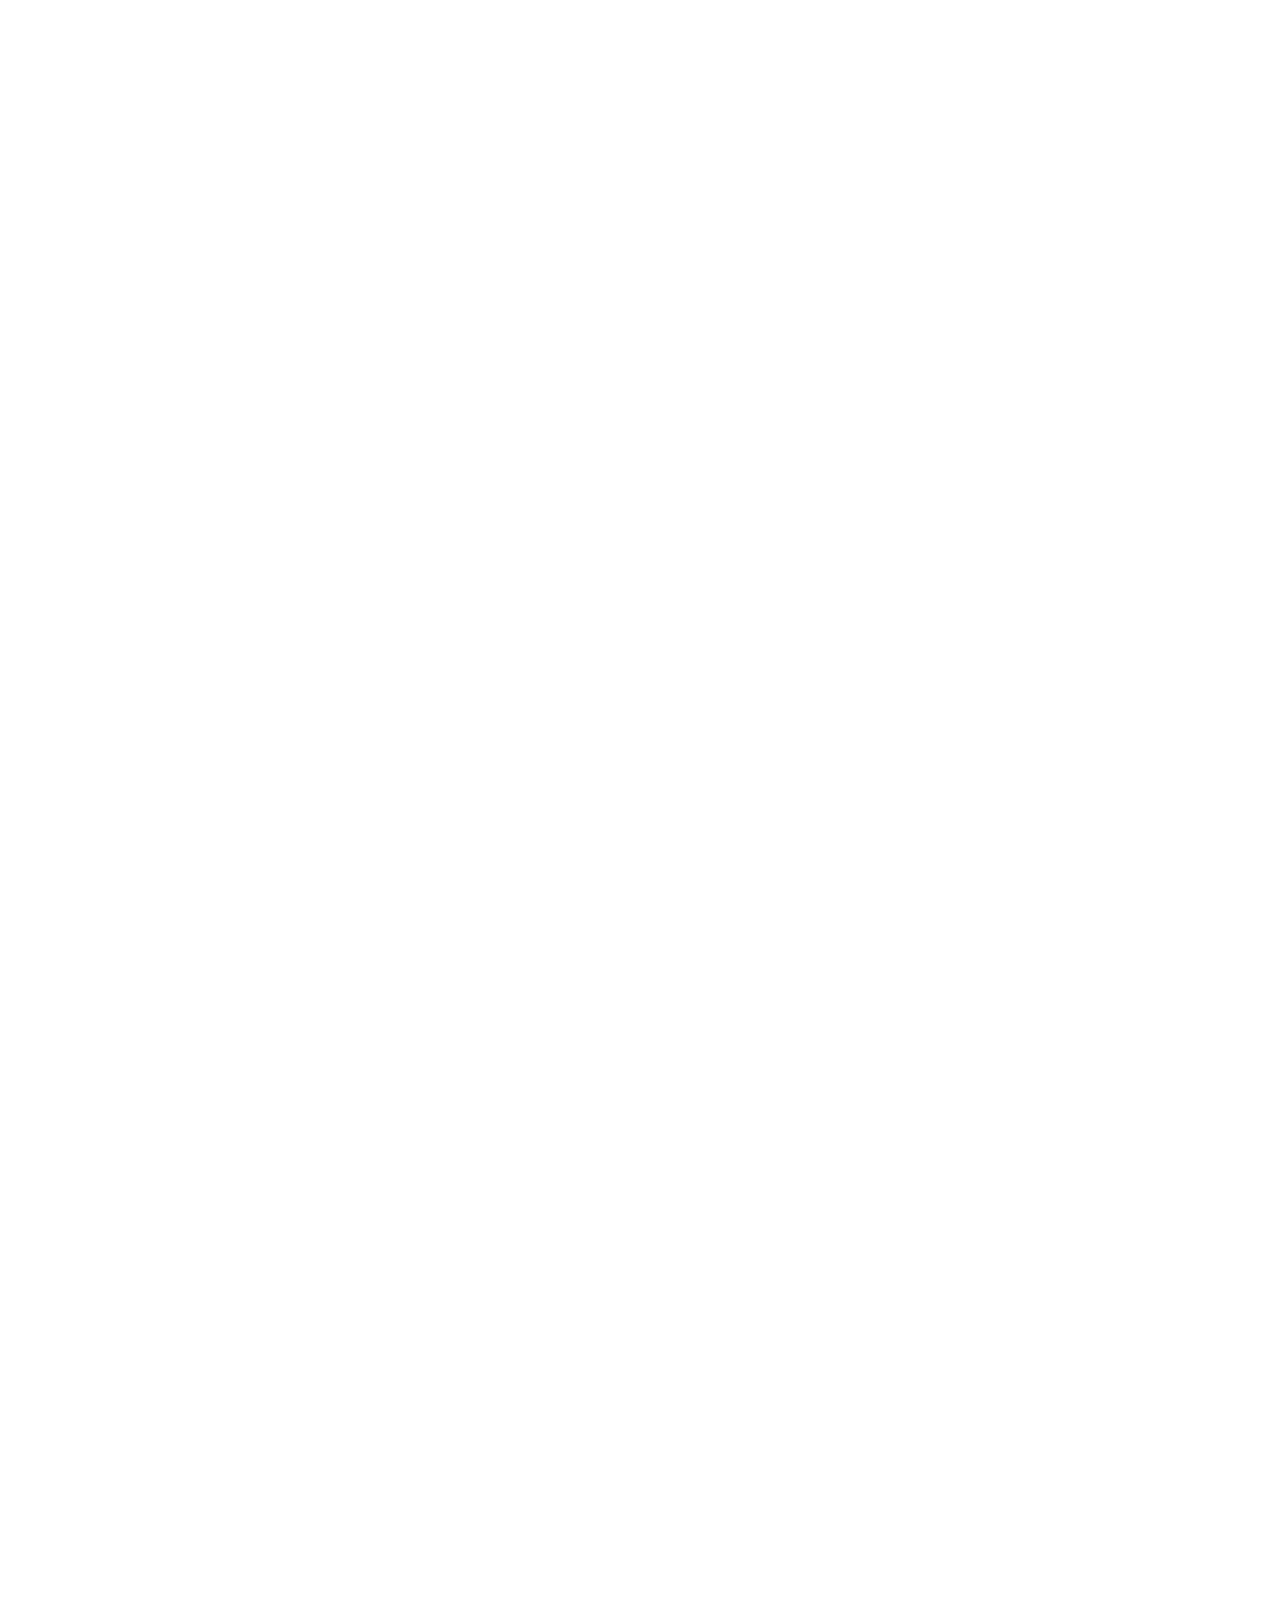
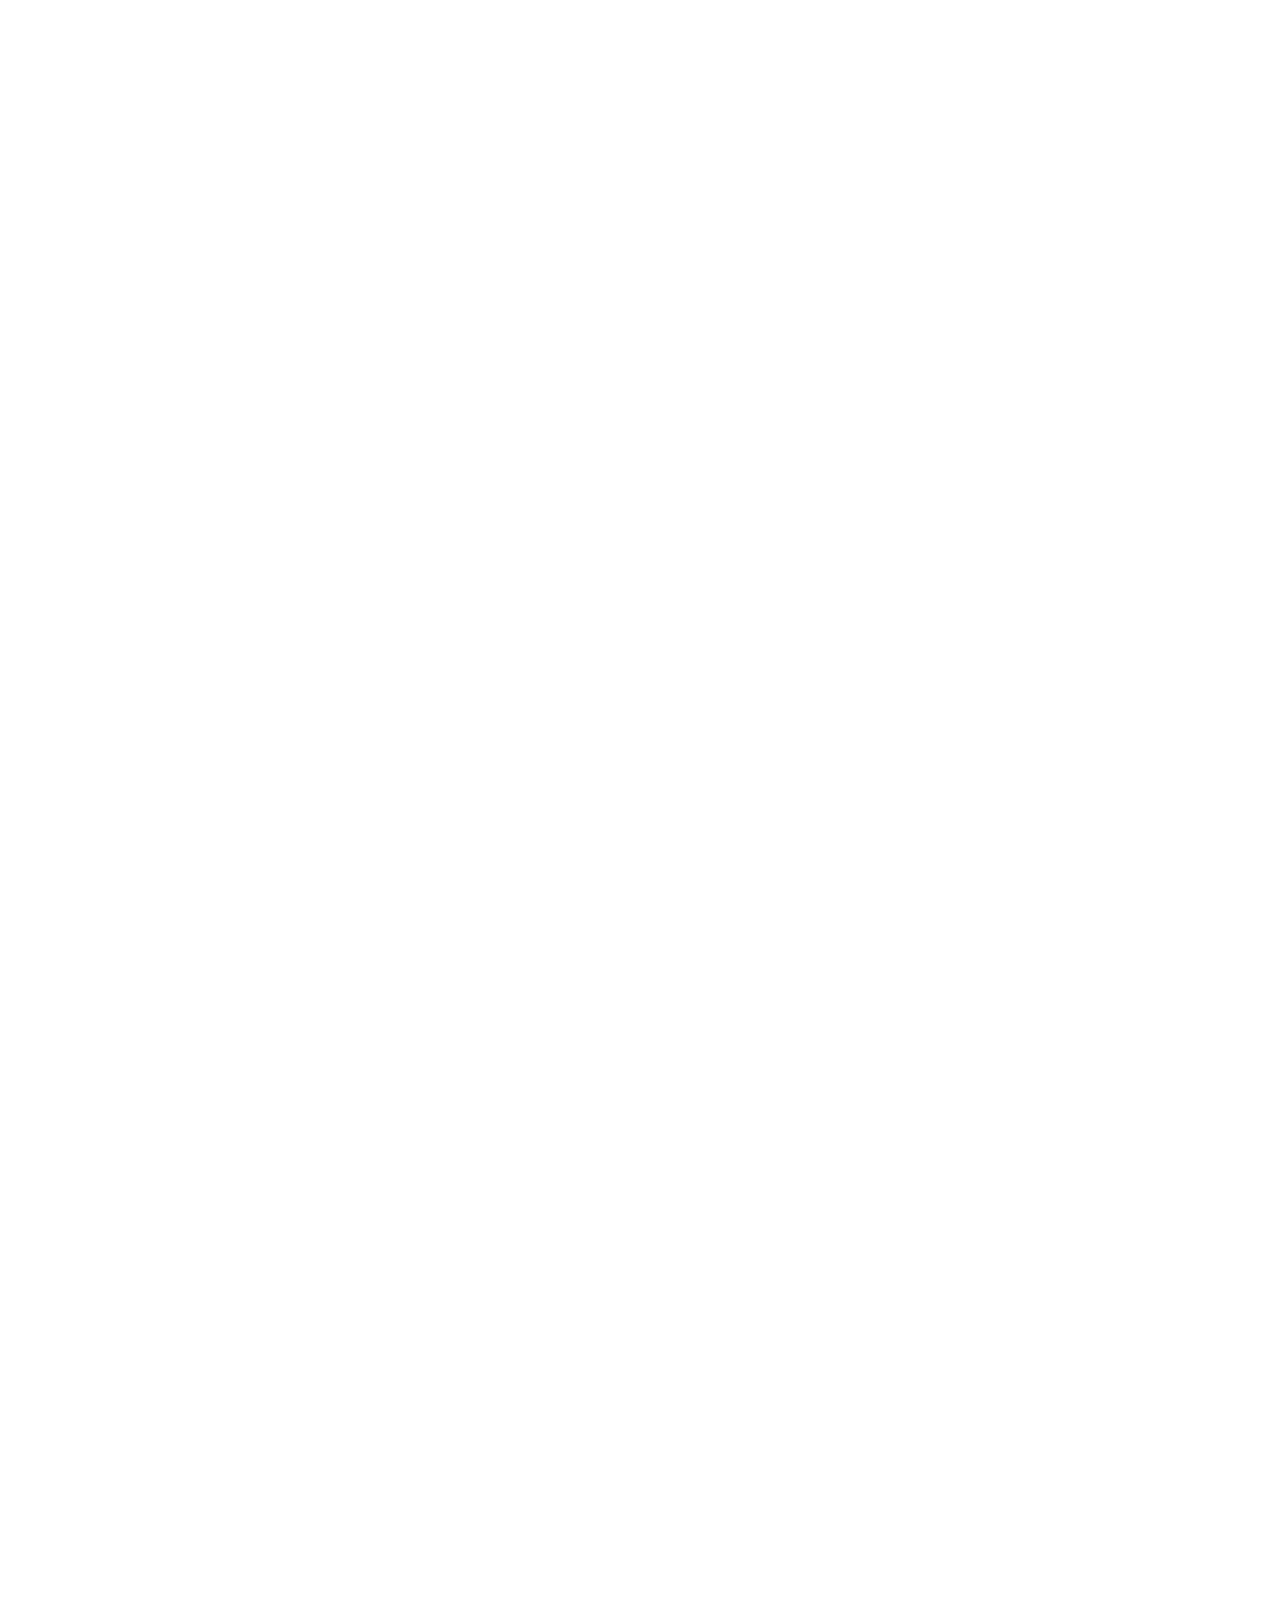
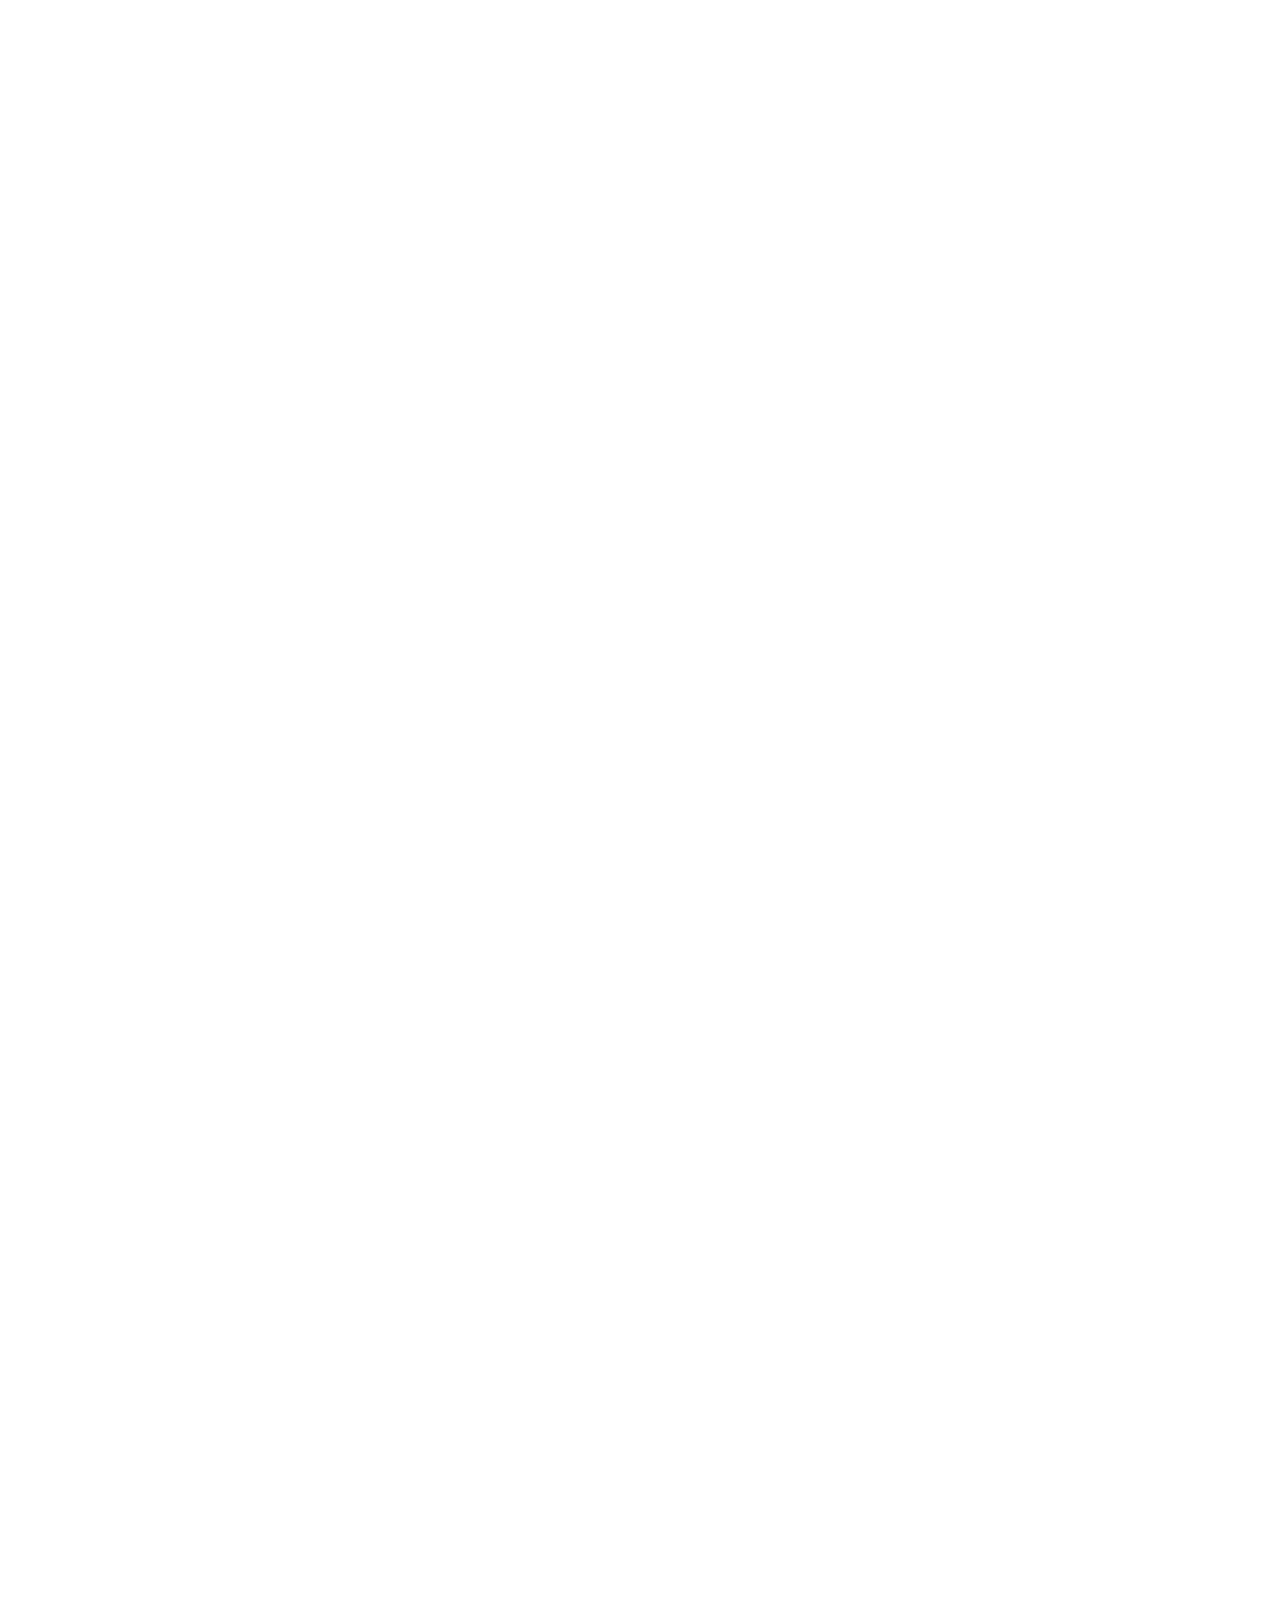
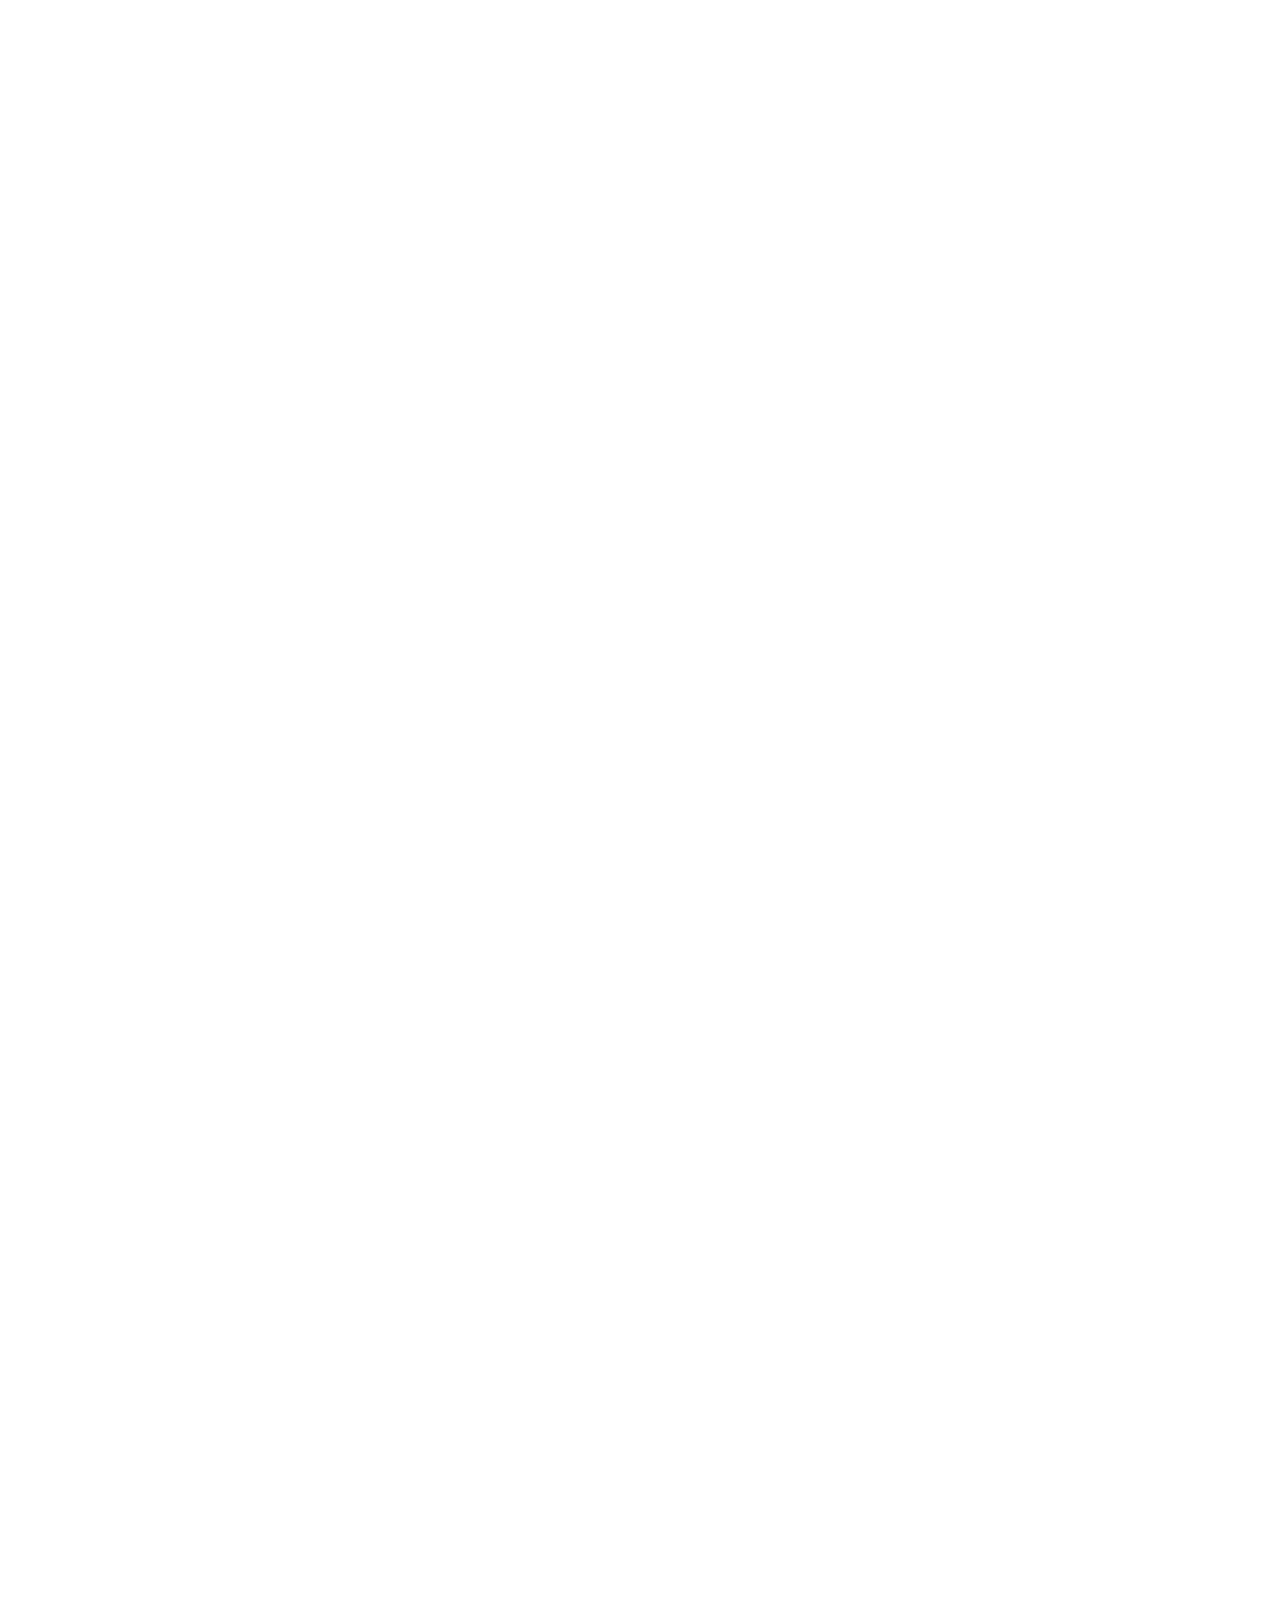
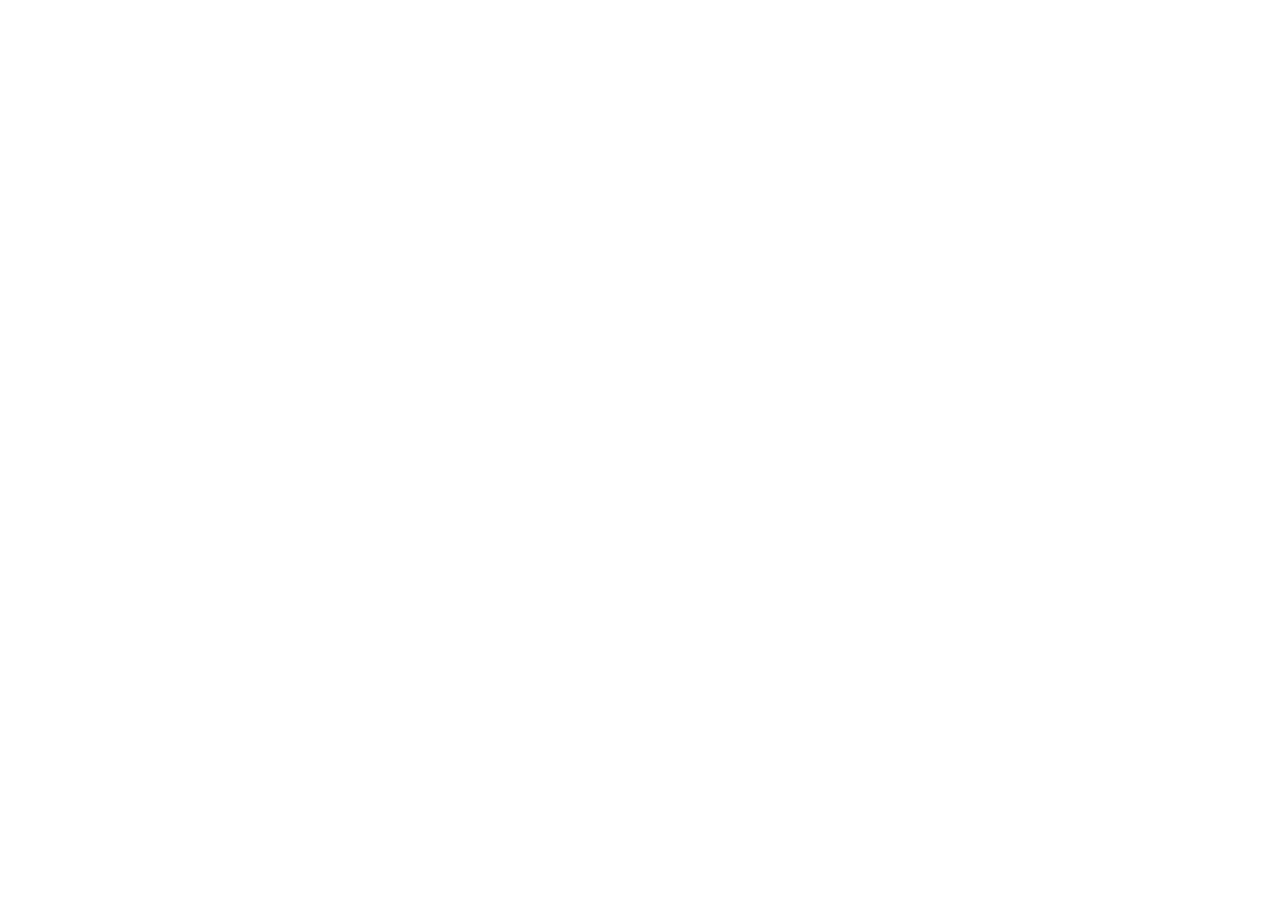
==== BubbleQ.html @ 447f709e "port" ====
<!DOCTYPE html>
<html lang="en">

    <head>
        <meta charset="utf-8">
        <meta http-equiv="X-UA-Compatible" content="IE=edge">
        <meta name="viewport" content="width=device-width, initial-scale=1">
        <!-- The above 3 meta tags *must* come first in the head; any other head content must come *after* these tags -->

        <title>BubbleQ | Yuhan's Portfolio</title>
        <link href='http://fonts.googleapis.com/css?family=Open+Sans:300italic,400italic,300,600,400' rel='stylesheet' type='text/css'>
        <link href='http://fonts.googleapis.com/css?family=Lora:400,400italic' rel='stylesheet' type='text/css'>
        <link rel="stylesheet" type="text/css" href="css/bootstrap.css">
        <link rel="stylesheet" href="css/animsition.min.css">
        <link rel="stylesheet" type="text/css" href="css/style.css">



        <link rel="shortcut icon" type="image/png" href="images/logo-shape.png"/>

        <script src="https://ajax.googleapis.com/ajax/libs/jquery/1.11.2/jquery.min.js"></script>
        <script type="text/javascript" src="js/bootstrap.js"></script>
        <script type="text/javascript" src="js/modernizr.js"></script>
        <script src="js/jquery.animsition.min.js"></script>
    </head>

    <body class="animsition">
        <header class="project-page">


            <div id = "project-header">
                <div class="nav-icon">
                                    <a href="index.html">
                                    <img src="images/smalllogo.png"></a>
                                </div>  
                <div class="nav-icon" id="previous-icon">
                                    <a href="home.html">
                                    <img src="images/previous-icon.png"></a>
                                </div> 
                <div class="nav-icon" id="next-icon">
                                    <a href="yelp.html">
                                    <img src="images/next-icon.png"></a>
                                </div> 
            </div>
        

            


        </header>



        <section class="project-detail">
            <div class="container">
                <div class="project-title">
                    BubbleQ
                </div>
                <div class="project-subtitle">
                    A New Means of Communication!
                </div>


                <div class="project-meta col-xs-12 col-sm-12 col-md-8 col-md-offset-2">
                    <div class="big-box no-padding-left no-padding-right">
                        <div class="col-xs-12 col-sm-3 col-md-3">
                            <h5>MY ROLES</h5>
                            <p>UX Designer</p>
                            <p>Visual Designer</p>
                            <p>User Researcher</p>
                        </div>
                        <div class="col-xs-12 col-sm-3 col-md-3">
                            <h5>DATE</h5>
                            <p>Aug 2016 - Dec 2016</p>
                        </div>



                            <div class="col-xs-12 col-sm-3 col-md-3">
                                <h5>METHODS</h5>
                                <p>Usability Testing</p>
                                <p>Quatitative research</p>
                                <p>Iterative Design</p>

                            </div>

                            <div class="col-xs-12 col-sm-3 col-md-3">
                                <h5>Tools</h5>
                                <p>Sketch</p>
                                <p>Invision</p>
                                <p>Javascript</p>
                            </div>

                    </div>
                </div>
                
                <div id="bubblevideo" class="project-real-content col-xs-12 col-sm-12 col-md-8 col-md-offset-2">
                <video width="840" height="567" autoplay loop>
                      <source src="bubble.mov" type="video/mp4" />
                </video>
                </div>
                
                 <div class="project-real-content col-xs-12 col-sm-12 col-md-8 col-md-offset-2">
                    <div class="center-align">

                            <button id="bubblebtn" type="button" class="btn-customized" style="width:180px;" onclick="window.open('https://itunes.apple.com/app/id1140715488');">Download BubbleQ</button>
                    </div>
                </div>
                
                <div class="project-real-content col-xs-12 col-sm-12 col-md-8 col-md-offset-2">

                    <p class="regular">This project is a semester-long MPS project. It provided us an pportunity to work with clients and use our skills to fulfill their needs. Our clients were Professor Dan Cosley and his PHD student Bin Xu from Relmagination Lab in Cornell. They are researching on different means of digital communication and our task was to design an App to reflect one of their concept. We also need to come up with an alternative design to compare with the concept. I was the UX Lead and Visual Designer on a team of three students with different backgrounds(engineering, finance).</p>
                    <p class="regular">The normal way of digital communication is that friends can send messages to each other without limit. The new means of communication our clients are exploring is that you can not send content to your friends without their permission. You can only tell them that you want to talk and it is their decision if they will let you talk. Vice versa.</p>
                    <p class="regular">This app mainly serves for research purpose rather than commercial purpose so we did not conduct user research and directly started to design the interface. After several rounds of discussion, we decided to use the metaphor "bubble" to reflect this concept. If you want to talk to someone, you have to reveice a bubble sent by him first. </p>
                    
                    

                </div>
                
                <div class="project-real-content col-xs-12 col-sm-12 col-md-8 col-md-offset-2">
                  <img class="img-responsive" src="images/process.png">
                </div>
                <div class="project-real-content col-xs-12 col-sm-12 col-md-2">
                    <div class="side-note">
                        <hr noshade class="line-divider">
                        <p>Project Process</p>
                    </div>
                </div>
                
                
                <div class="project-real-content col-xs-12 col-sm-12 col-md-8 col-md-offset-2">
                    <h2>Wireframes</h2>
                    <img class="img-responsive" src="images/bubblewireframe.png">
                </div>

               <div class="project-real-content col-xs-12 col-sm-12 col-md-8 col-md-offset-2">
                   <h2>High Fidelity prototype</h2>
                   <img class="img-responsive" src="images/bubblehifi.png">
                </div>

                
                <div class="project-real-content col-xs-12 col-sm-12 col-md-8 col-md-offset-2">
                   <h2>Usability Testing &amp Design Iteration</h2>
                    <p class="regular">We used inVision to make an interactive prototype. Then we conducted 15 usability testings to test our prototype, 5 for each of the team members. We asked the users to finish 5 tasks: log in, send an empty bubble to a friend, fill in an bubble sent by others, read a filled bubble from others, make read bubbles disappear. We asked them to think aloud when they are using the prototype and took notes about how they operated and what they are thinking. Then we marked the UX problems and arranged their suggestions seperately. Finally, we used affinity diagram to summarize and figure out problems we are going to fix.</p>
                 </div>
                <div class="project-real-content col-xs-12 col-sm-12 col-md-8 col-md-offset-2">
                    <img class="img-responsive" src="images/chart.png">
                </div> 
                
                 <div class="project-real-content col-xs-12 col-sm-12 col-md-2">
                    <div class="side-note">
                        <hr noshade class="line-divider">
                        <p>Affinity Diagram &amp Quantitative Analysis</p>
                    </div>
                </div>
                
                <div class="project-real-content col-xs-12 col-sm-12 col-md-8 col-md-offset-2">
                    <p class="regular">After the analysis of usability testing, we ranked all the problems mentioned and fixed problems worth fixing like the navigation bar, change of profile images. I just listed two major features we added according to the usability testings.</p>
                    <h3>Group Bubbles</h3>
                    <div id="setcolormain">
                    <div id="setcolor">
                    <p class="regular">The people problem here is that when there are a lot of bubbles, it is difficult to find bubbles sent by certain users. We thought of many different ways to distinguish bubbles from each other: size of bubbles, shape of bubbles and colors of bubbles. Finally we decided to use color because the ability of people to distinguish different colors is very strong. Moreover, color can represent feelings sometimes. You can assign a bright color to indicate that you like the person and assign dark colors for people you don't like.</p></div>
                    <div id="setcolorpic">
                    <img class="img-responsive" src="images/setcolor.png">
                     </div>
                        </div>
                    </div>
                <div class="project-real-content col-xs-12 col-sm-12 col-md-8 col-md-offset-2">
                    <h3>Send Emojis</h3>
                    <div id="emojimain">
                    <div id="emojitext">
                    <p class="regular">The overall style of bubbleQ is cute and playful. Through observation, we found that people like playing with bubbles and some of them say that they think it will be better to have something more playful in the app. 5 objects mentioned that they likes sending emojis when chatting through apps. Then our team came up with DIY emojis. Emoji can represent users' feelings with easy operation. Also, DIY emoji is a very playful feature. </p></div>
                    <div id="emojipic">
                    <img class="img-responsive" src="images/emoji.png">
                     </div>
                        </div>
                  </div>
                
                <div class="project-real-content col-xs-12 col-sm-12 col-md-8 col-md-offset-2">
                <p class="regular">Till here, we finished the part of BubbleQ. The primary goal of BubbleQ is to serve our clients' research on digital communications, our team did our best to present the app for our client. BubbleQ is now available on App Store.
                    <br>Our secondary task was to come up with an alternative design which both reflects the concept of BubbleQ and includes other features people care about. Our client will make further explorations on the difference between BubbleQ and the alternative design about how people perceive them. </p>
                </div>
                
                 <div class="project-real-content col-xs-12 col-sm-12 col-md-8 col-md-offset-2">
                   <h2>Alternative Design--Paperplane</h2>
                    <p class="regular">For the alternative design, the concept matters. Therefore we went through brainstorm, storyboard and prototype sketch to figure out and display the concept.</p>
                     <h3>Brainstorm</h3>
                     <p class="regular">The goal of alternative design is to make comparison with BubbleQ in order to assist our clients' research. We need a design concept which conveys the similiar means of communication with BubbleQ while slightly different because of additional factors. Our team brainstormed from aspects of target groups and information they would like to share with each other. We ranked the information listed with how many target groups would like to share this kind of information and found out that <strong>location</strong> got the highest rank.</p>
                    </div>
                     <div class="project-real-content col-xs-12 col-sm-12 col-md-8 col-md-offset-2">
                    <img class="img-responsive" src="images/brainstorm.jpeg">
                </div> 
                
                 <div class="project-real-content col-xs-12 col-sm-12 col-md-2">
                    <div class="side-note">
                        <hr noshade class="line-divider">
                        <p>When we were brainstorming...</p>
                    </div>
                </div>
                
                <div class="project-real-content col-xs-12 col-sm-12 col-md-8 col-md-offset-2">
                   <h3>Storyboard</h3>
                    <p class="regular">After we decided to work on the factor "location" and talked about dozens of ideas, we decided to work on an app called "Paperplane". Paperplane is a location-based app. People from different parts of the world can send empty paperplanes to people in another area that you are interested in. People who receive your paperplane will record a video of scenery there and fly it back to you.  </p>
                    </div>
                
                <div class="project-real-content col-xs-12 col-sm-12 col-md-8 col-md-offset-2">
                    
                    <img class="img-responsive" src="images/storyboard.png">
                </div> 
                
                 <div class="project-real-content col-xs-12 col-sm-12 col-md-2">
                    <div class="side-note">
                        <hr noshade class="line-divider">
                        <p>copyright @Siyi Chen</p>
                    </div>
                </div>
        
                <div class="project-real-content col-xs-12 col-sm-12 col-md-8 col-md-offset-2">
                   <h3>Prototype</h3>
                    <p class="regular">The interesting part of Paperplane is that we adopted the playfulness of BubbleQ into Paperplane. We designed an earth on the homepage, users can rotate the earth to find places they are interested in and put a paperplane there. It also uses the metaphor of flying a real paperplane.We also built a demo of interactive earth with Javascript.</p>
                    <img class="img-responsive" src="images/paperplane.png">
                    <img class="img-responsive" src="images/theend.png">  
                    </div>
                     
                 
                
                </div>
            
           

        </section>

        


        <footer>
            <div class="project-real-content col-xs-12 col-sm-12 col-md-8 col-md-offset-2">
                <div class = "footer-nav">

                    <div id="project-nav-right">
                        <p class="nav-title">Redesign Features for Yelp</p>
                        <p class="nav-subtitle">IOS App Redesign</p>
                    </div>
              
                     <div class="nav-icon" id="next-icon">
                                    <a href="yelp.html">
                                    <img src="images/next-icon.png"></a>
                                </div>

                </div>
            </div>

        </footer>






        <script type="text/javascript" src="js/app.js"></script>
        <script type="text/javascript">

        //page transitions
            $(document).ready(function() {

              $(".animsition").animsition({

                inClass               :   'fade-in',
                outClass              :   'fade-out',
                inDuration            :    1500,
                outDuration           :    800,
                linkElement           :   '.animsition-link',
                // e.g. linkElement   :   'a:not([target="_blank"]):not([href^=#])'
                loading               :    true,
                loadingParentElement  :   'body', //animsition wrapper element
                loadingClass          :   'animsition-loading',
                unSupportCss          : [ 'animation-duration',
                                          '-webkit-animation-duration',
                                          '-o-animation-duration'
                                        ],
                //"unSupportCss" option allows you to disable the "animsition" in case the css property in the array is not supported by your browser.
                //The default setting is to disable the "animsition" in a browser that does not support "animation-duration".

                overlay               :   false,

                overlayClass          :   'animsition-overlay-slide',
                overlayParentElement  :   'body'
              });
            });


        </script>

    </body>
</html>
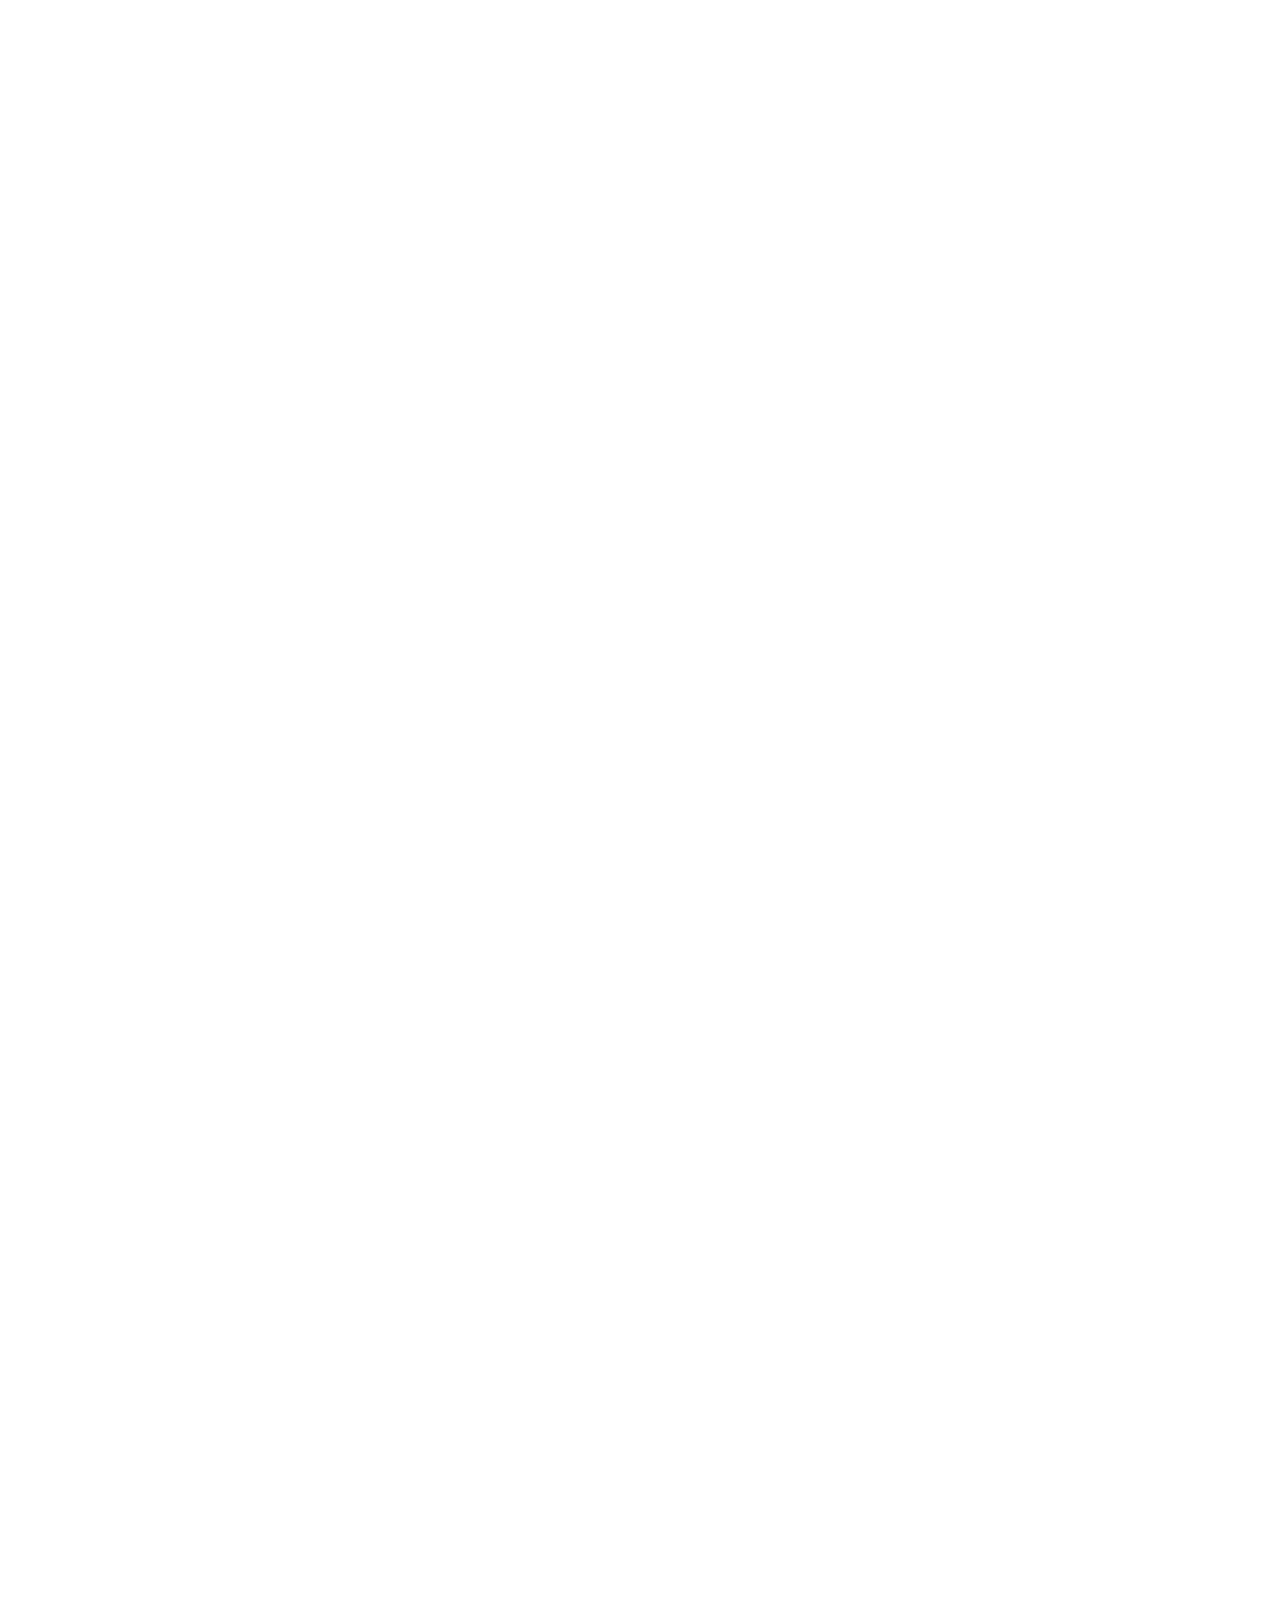
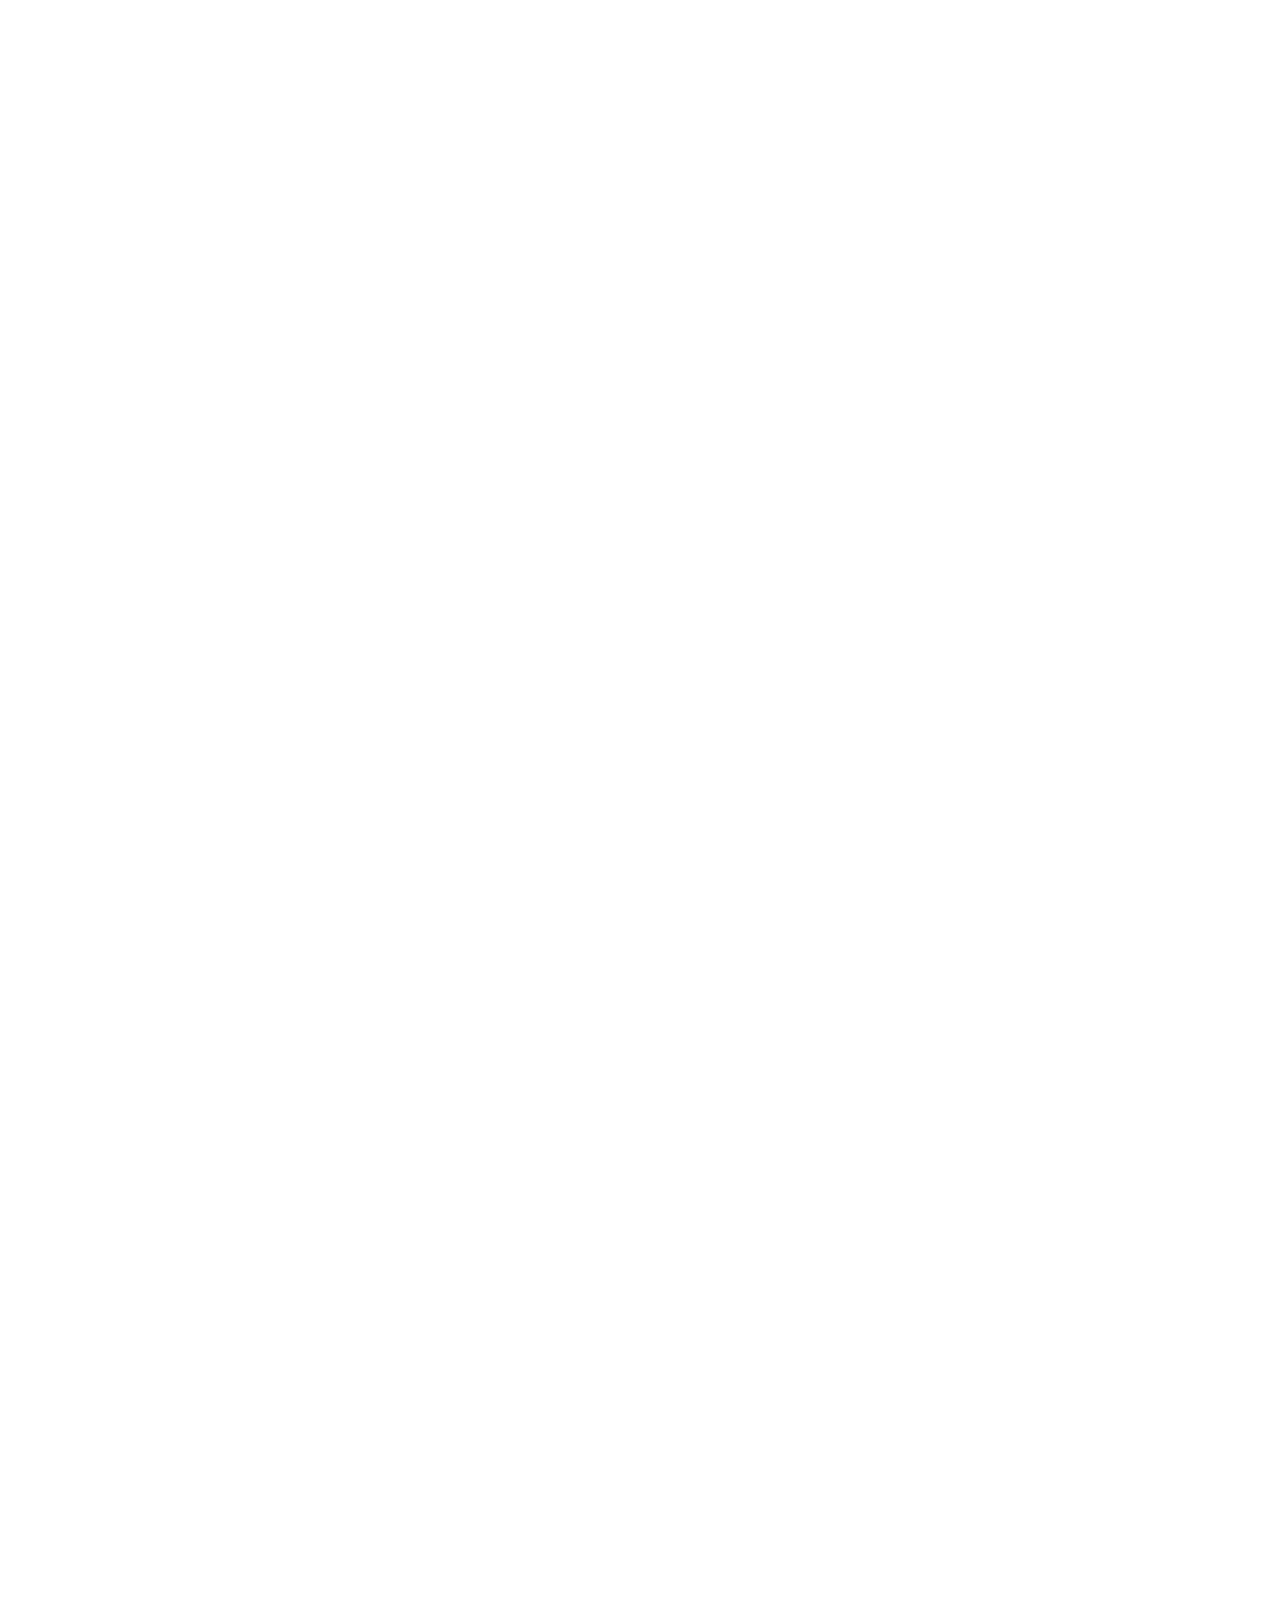
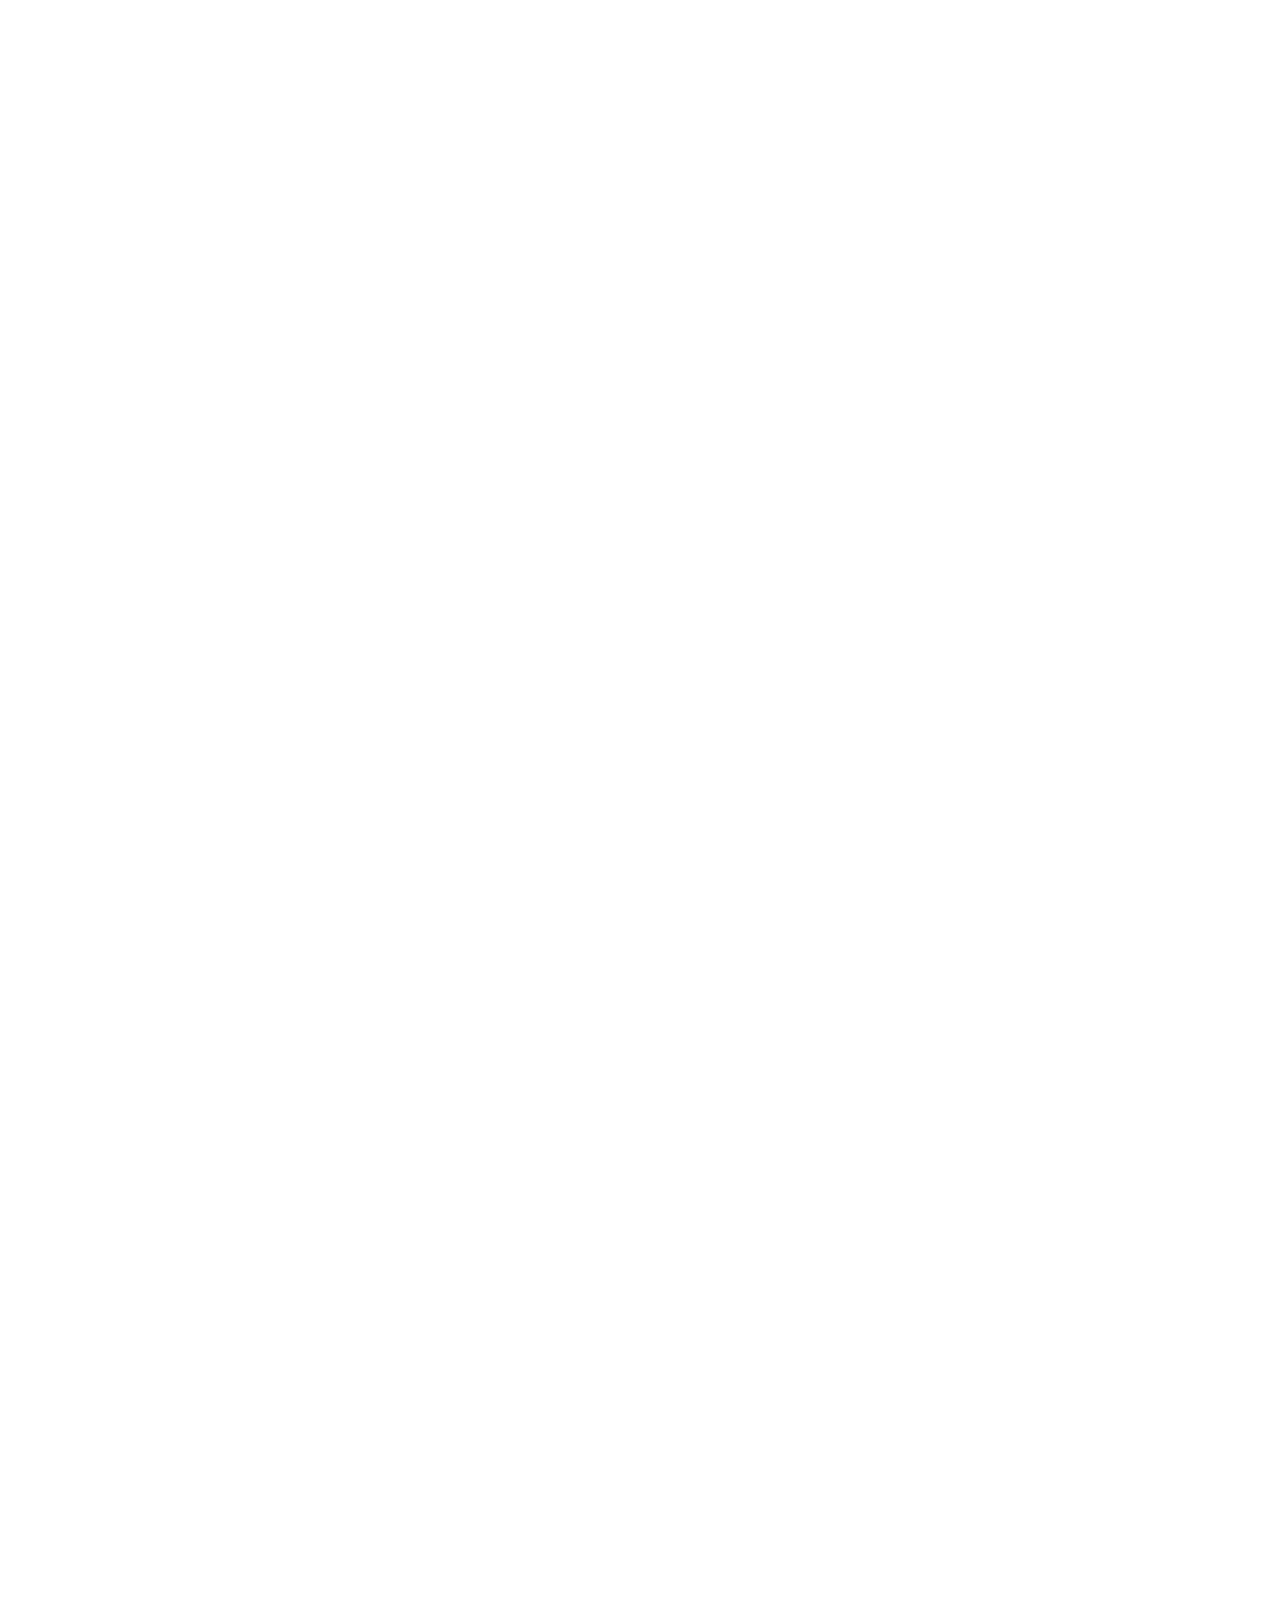
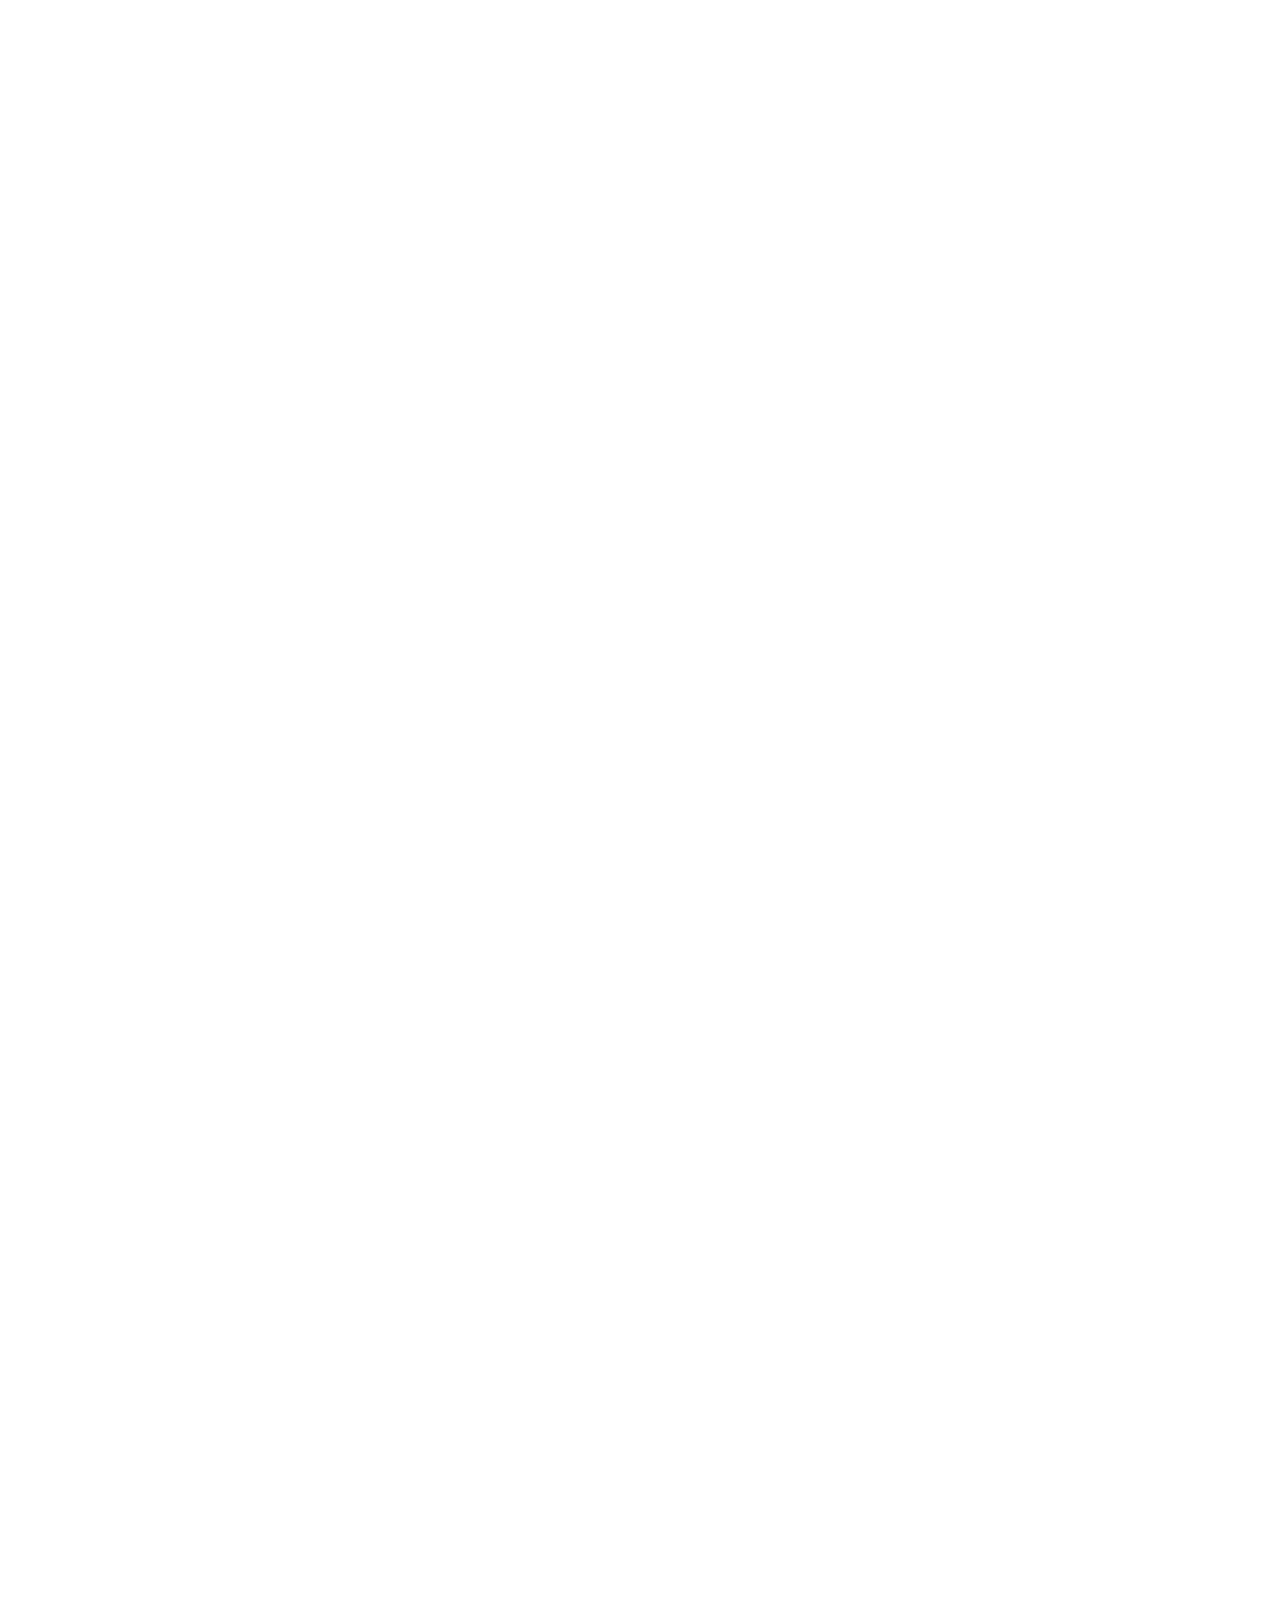
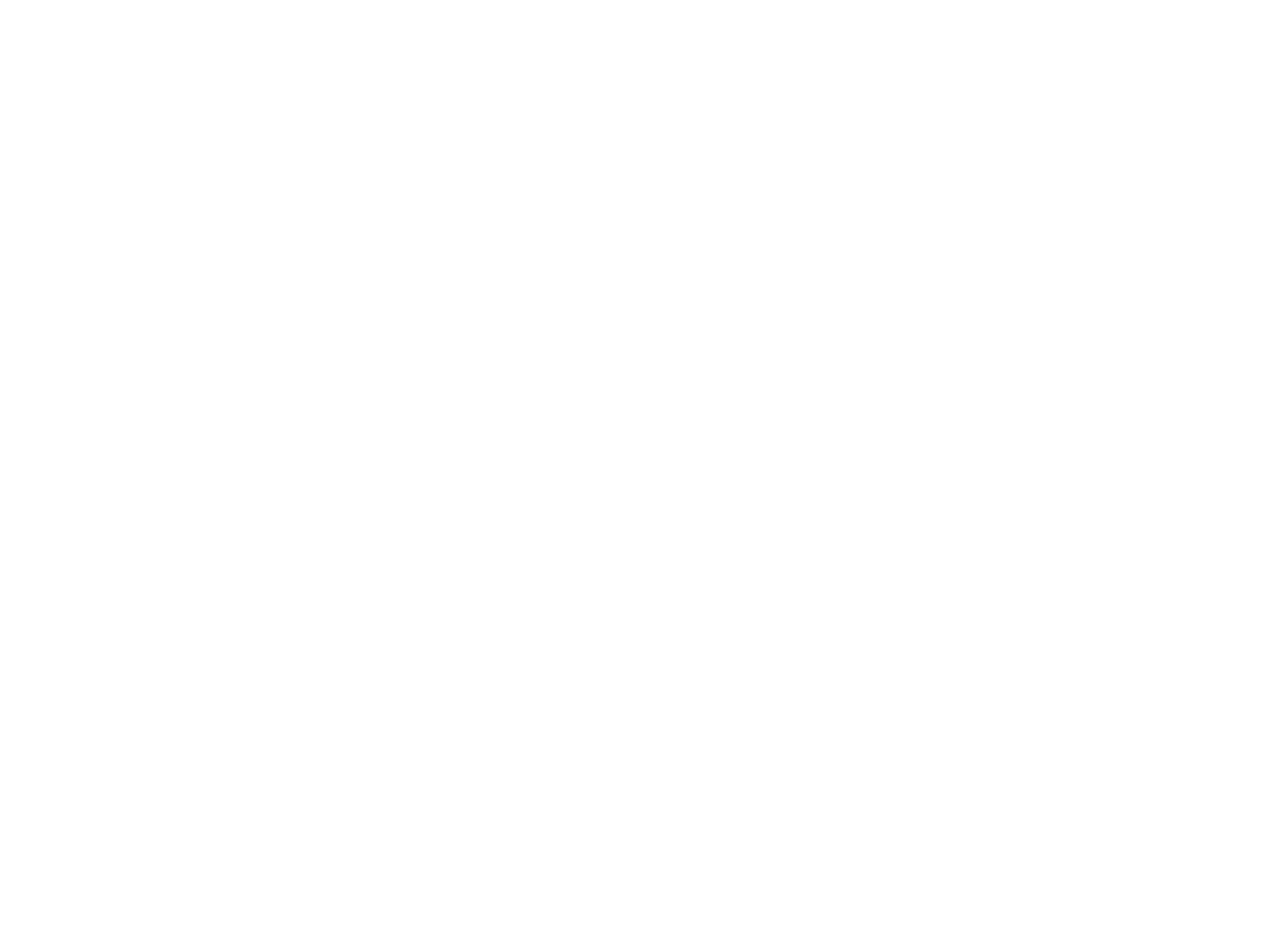
==== commit cbe68903: "2" ====
--- a/BubbleQ.html
+++ b/BubbleQ.html
@@ -34,11 +34,11 @@
                                     <img src="images/smalllogo.png"></a>
                                 </div>  
                 <div class="nav-icon" id="previous-icon">
-                                    <a href="home.html">
+                                    <a href="Marketo.html">
                                     <img src="images/previous-icon.png"></a>
                                 </div> 
                 <div class="nav-icon" id="next-icon">
-                                    <a href="yelp.html">
+                                    <a href="woi.html">
                                     <img src="images/next-icon.png"></a>
                                 </div> 
             </div>
@@ -65,7 +65,7 @@
                     <div class="big-box no-padding-left no-padding-right">
                         <div class="col-xs-12 col-sm-3 col-md-3">
                             <h5>MY ROLES</h5>
-                            <p>UX Designer</p>
+                            <p>UX Lead</p>
                             <p>Visual Designer</p>
                             <p>User Researcher</p>
                         </div>
@@ -111,7 +111,7 @@
 
                     <p class="regular">This project is a semester-long MPS project. It provided us an pportunity to work with clients and use our skills to fulfill their needs. Our clients were Professor Dan Cosley and his PHD student Bin Xu from Relmagination Lab in Cornell. They are researching on different means of digital communication and our task was to design an App to reflect one of their concept. We also need to come up with an alternative design to compare with the concept. I was the UX Lead and Visual Designer on a team of three students with different backgrounds(engineering, finance).</p>
                     <p class="regular">The normal way of digital communication is that friends can send messages to each other without limit. The new means of communication our clients are exploring is that you can not send content to your friends without their permission. You can only tell them that you want to talk and it is their decision if they will let you talk. Vice versa.</p>
-                    <p class="regular">This app mainly serves for research purpose rather than commercial purpose so we did not conduct user research and directly started to design the interface. After several rounds of discussion, we decided to use the metaphor "bubble" to reflect this concept. If you want to talk to someone, you have to reveice a bubble sent by him first. </p>
+                    <p class="regular">This app mainly serves for research purpose rather than commercial purpose so we did not conduct user research and directly started to design the interface. After several rounds of discussion, we decided to use the metaphor "bubble" to reflect this concept. If you want to talk to someone, you have to receive a bubble sent by him first. </p>
                     
                     
 
@@ -129,14 +129,26 @@
                 
                 
                 <div class="project-real-content col-xs-12 col-sm-12 col-md-8 col-md-offset-2">
-                    <h2>Wireframes</h2>
+                    <h2>User Flow</h2>
                     <img class="img-responsive" src="images/bubblewireframe.png">
+                </div>
+                <div class="project-real-content col-xs-12 col-sm-12 col-md-2">
+                    <div class="side-note">
+                        <hr noshade class="line-divider">
+                        <p>Designed by me with Skecth</p>
+                    </div>
                 </div>
 
                <div class="project-real-content col-xs-12 col-sm-12 col-md-8 col-md-offset-2">
                    <h2>High Fidelity prototype</h2>
                    <img class="img-responsive" src="images/bubblehifi.png">
                 </div>
+                <div class="project-real-content col-xs-12 col-sm-12 col-md-2">
+                    <div class="side-note">
+                        <hr noshade class="line-divider">
+                        <p>Designed by me with Skecth</p>
+                    </div>
+                </div>
 
                 
                 <div class="project-real-content col-xs-12 col-sm-12 col-md-8 col-md-offset-2">
@@ -156,6 +168,8 @@
                 
                 <div class="project-real-content col-xs-12 col-sm-12 col-md-8 col-md-offset-2">
                     <p class="regular">After the analysis of usability testing, we ranked all the problems mentioned and fixed problems worth fixing like the navigation bar, change of profile images. I just listed two major features we added according to the usability testings.</p>
+                </div>
+                <div class="project-real-content col-xs-12 col-sm-12 col-md-8 col-md-offset-2">
                     <h3>Group Bubbles</h3>
                     <div id="setcolormain">
                     <div id="setcolor">
@@ -165,6 +179,12 @@
                      </div>
                         </div>
                     </div>
+                <div class="project-real-content col-xs-12 col-sm-12 col-md-2">
+                    <div class="side-note">
+                        <hr noshade class="line-divider">
+                        <p>Iterated by me with Sketch</p>
+                    </div>
+                </div>
                 <div class="project-real-content col-xs-12 col-sm-12 col-md-8 col-md-offset-2">
                     <h3>Send Emojis</h3>
                     <div id="emojimain">
@@ -217,10 +237,18 @@
         
                 <div class="project-real-content col-xs-12 col-sm-12 col-md-8 col-md-offset-2">
                    <h3>Prototype</h3>
-                    <p class="regular">The interesting part of Paperplane is that we adopted the playfulness of BubbleQ into Paperplane. We designed an earth on the homepage, users can rotate the earth to find places they are interested in and put a paperplane there. It also uses the metaphor of flying a real paperplane.We also built a demo of interactive earth with Javascript.</p>
+                    <p class="regular">The interesting part of Paperplane is that we adopted the playfulness of BubbleQ into Paperplane. We designed an earth on the homepage, users can rotate the earth to find places they are interested in and put a paperplane there. It also uses the metaphor of flying a real paperplane.We also built a demo of interactive earth with Javascript.</p></div>
+                <div class="project-real-content col-xs-12 col-sm-12 col-md-8 col-md-offset-2">
                     <img class="img-responsive" src="images/paperplane.png">
                     <img class="img-responsive" src="images/theend.png">  
                     </div>
+                <div class="project-real-content col-xs-12 col-sm-12 col-md-2">
+                    <div class="side-note">
+                        <hr noshade class="line-divider">
+                        <p>Designed by me with Sketch</p>
+                    </div>
+                </div>
+                
                      
                  
                 
@@ -236,17 +264,24 @@
         <footer>
             <div class="project-real-content col-xs-12 col-sm-12 col-md-8 col-md-offset-2">
                 <div class = "footer-nav">
+                     <div id="project-nav-left">
+                        <p class="nav-title">Marketo</p>
+                        <p class="nav-subtitle">UX Design Intern Projects</p>
+                    </div>
+                      <div class="nav-icon" id="previous-icon">
+                                    <a href="Marketo.html">
+                                    <img src="images/previous-icon.png"></a>
+                                </div>
 
                     <div id="project-nav-right">
-                        <p class="nav-title">Redesign Features for Yelp</p>
-                        <p class="nav-subtitle">IOS App Redesign</p>
-                    </div>
-              
-                     <div class="nav-icon" id="next-icon">
-                                    <a href="yelp.html">
+                        <p class="nav-title">Wall of Inspiration</p>
+                        <p class="nav-subtitle">Learn With Fun</p>
+                    </div>
+                      <div class="nav-icon" id="next-icon">
+                                    <a href="woi.html">
                                     <img src="images/next-icon.png"></a>
                                 </div>
-
+                    
                 </div>
             </div>
 
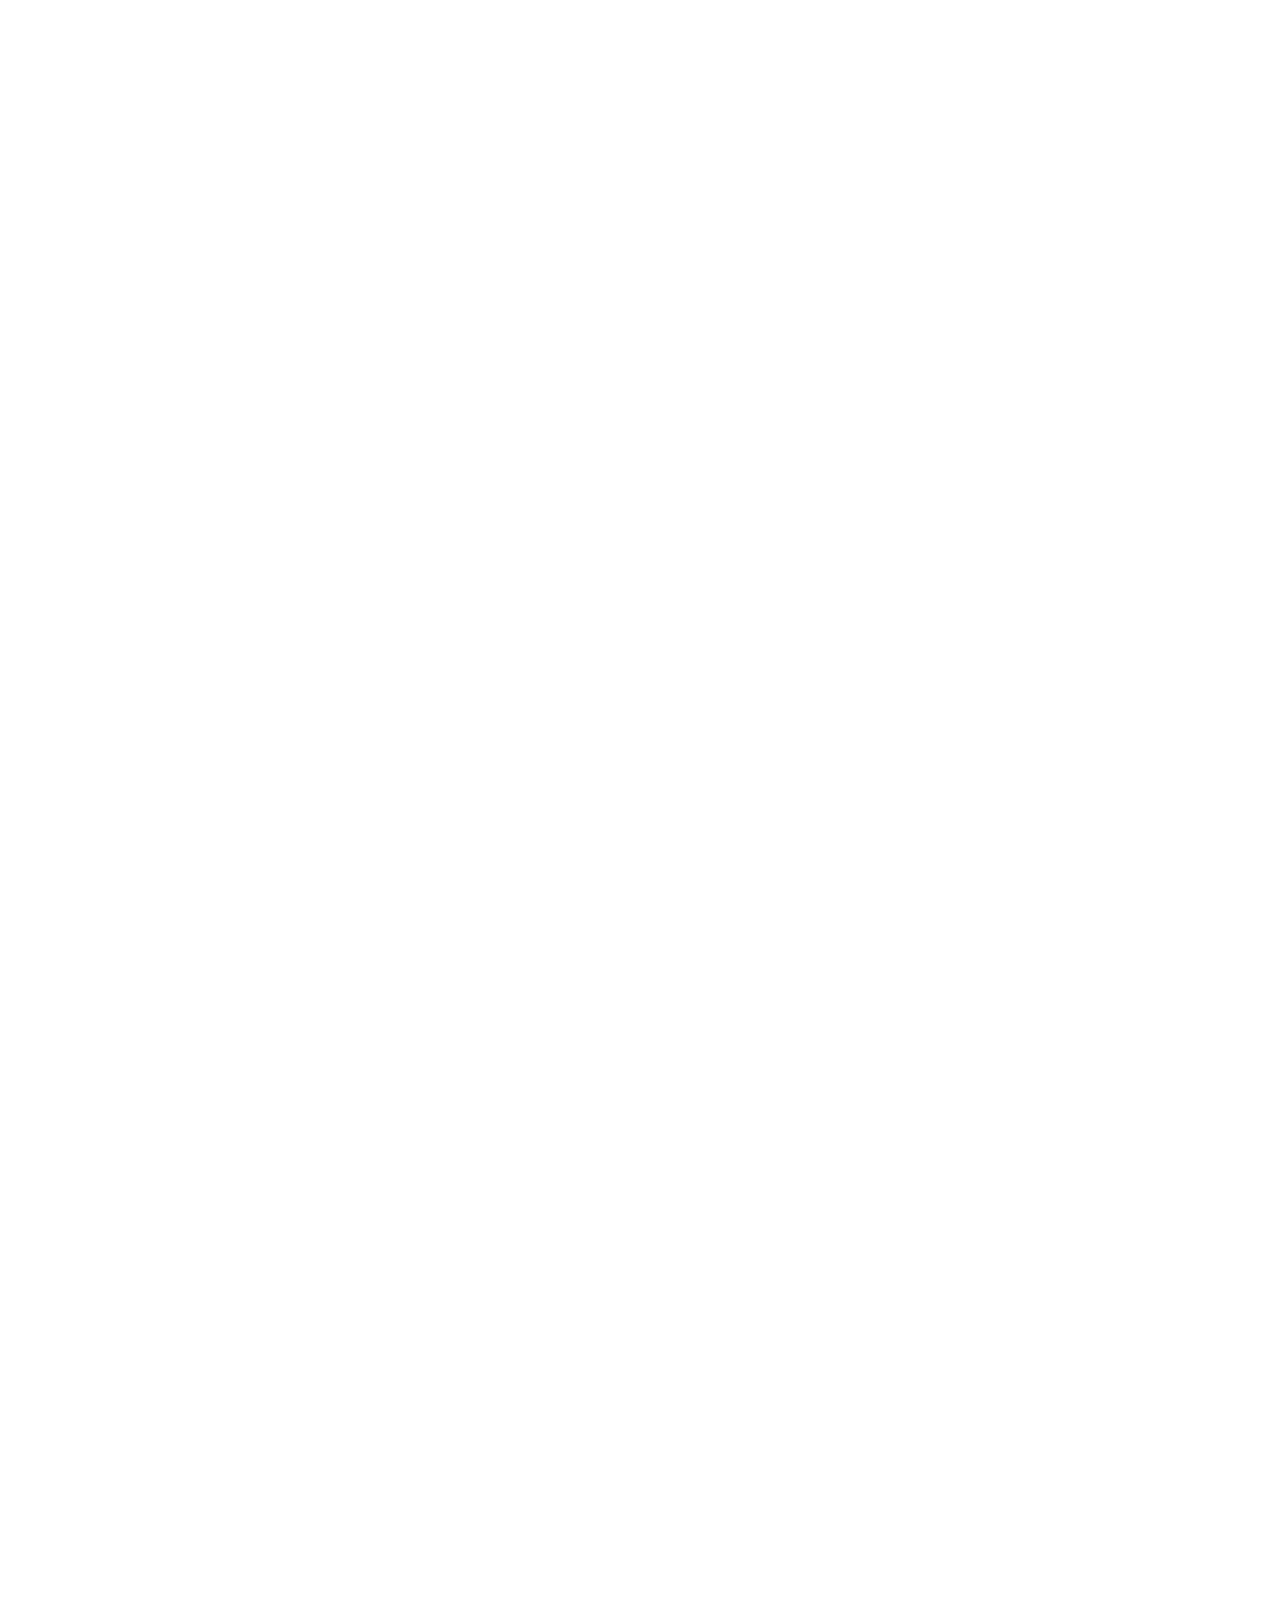
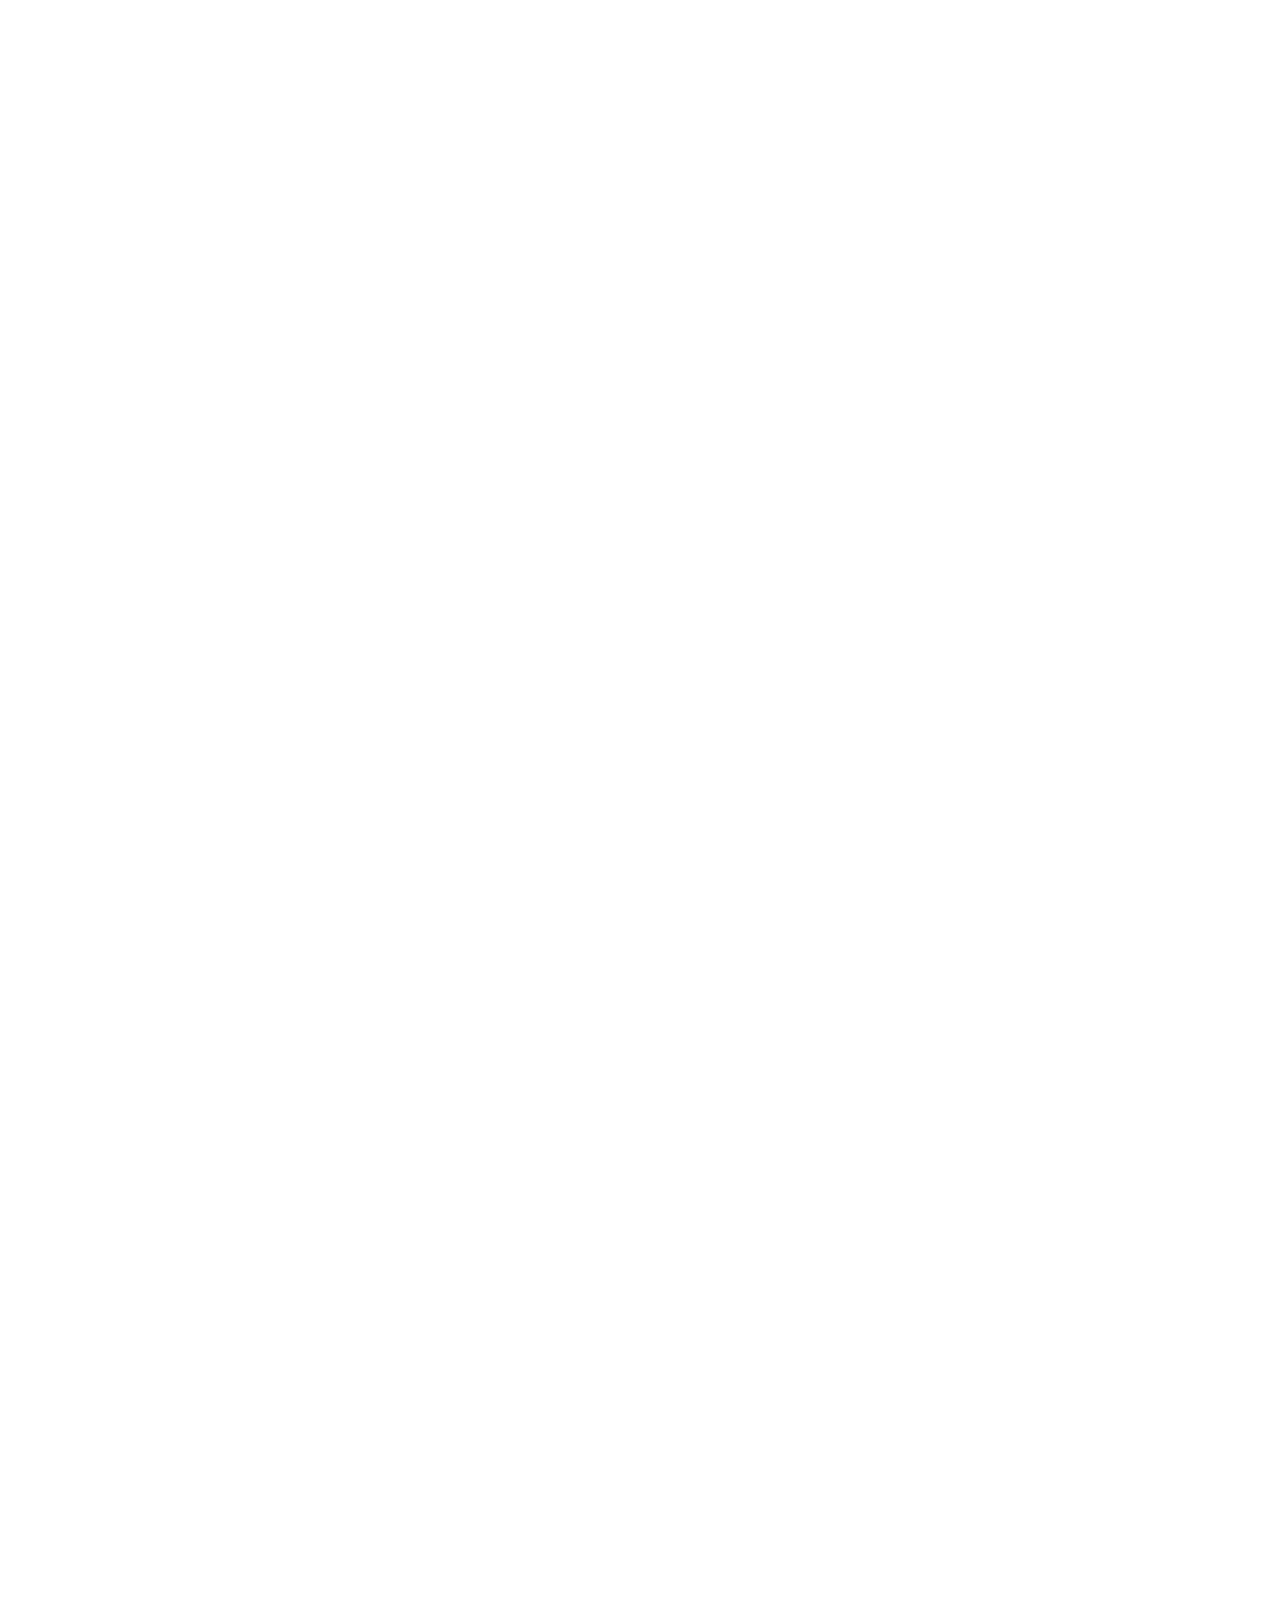
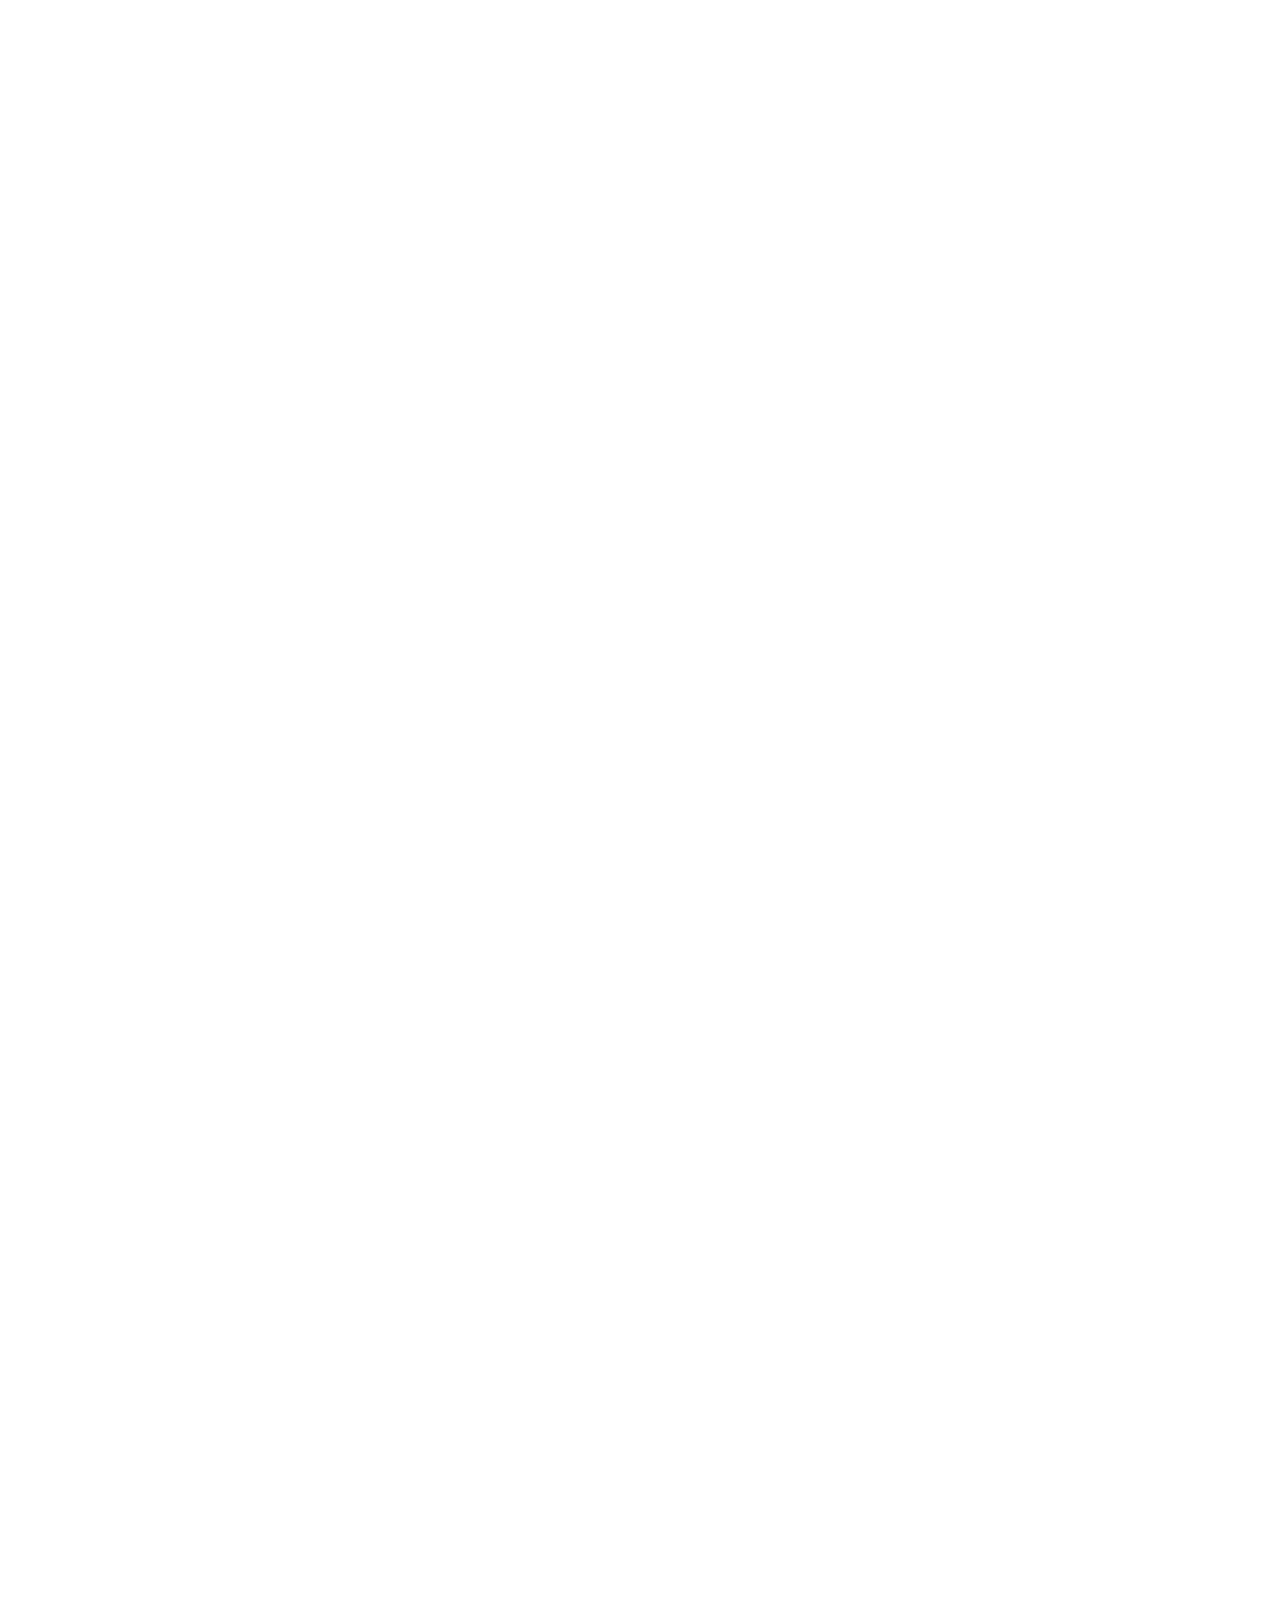
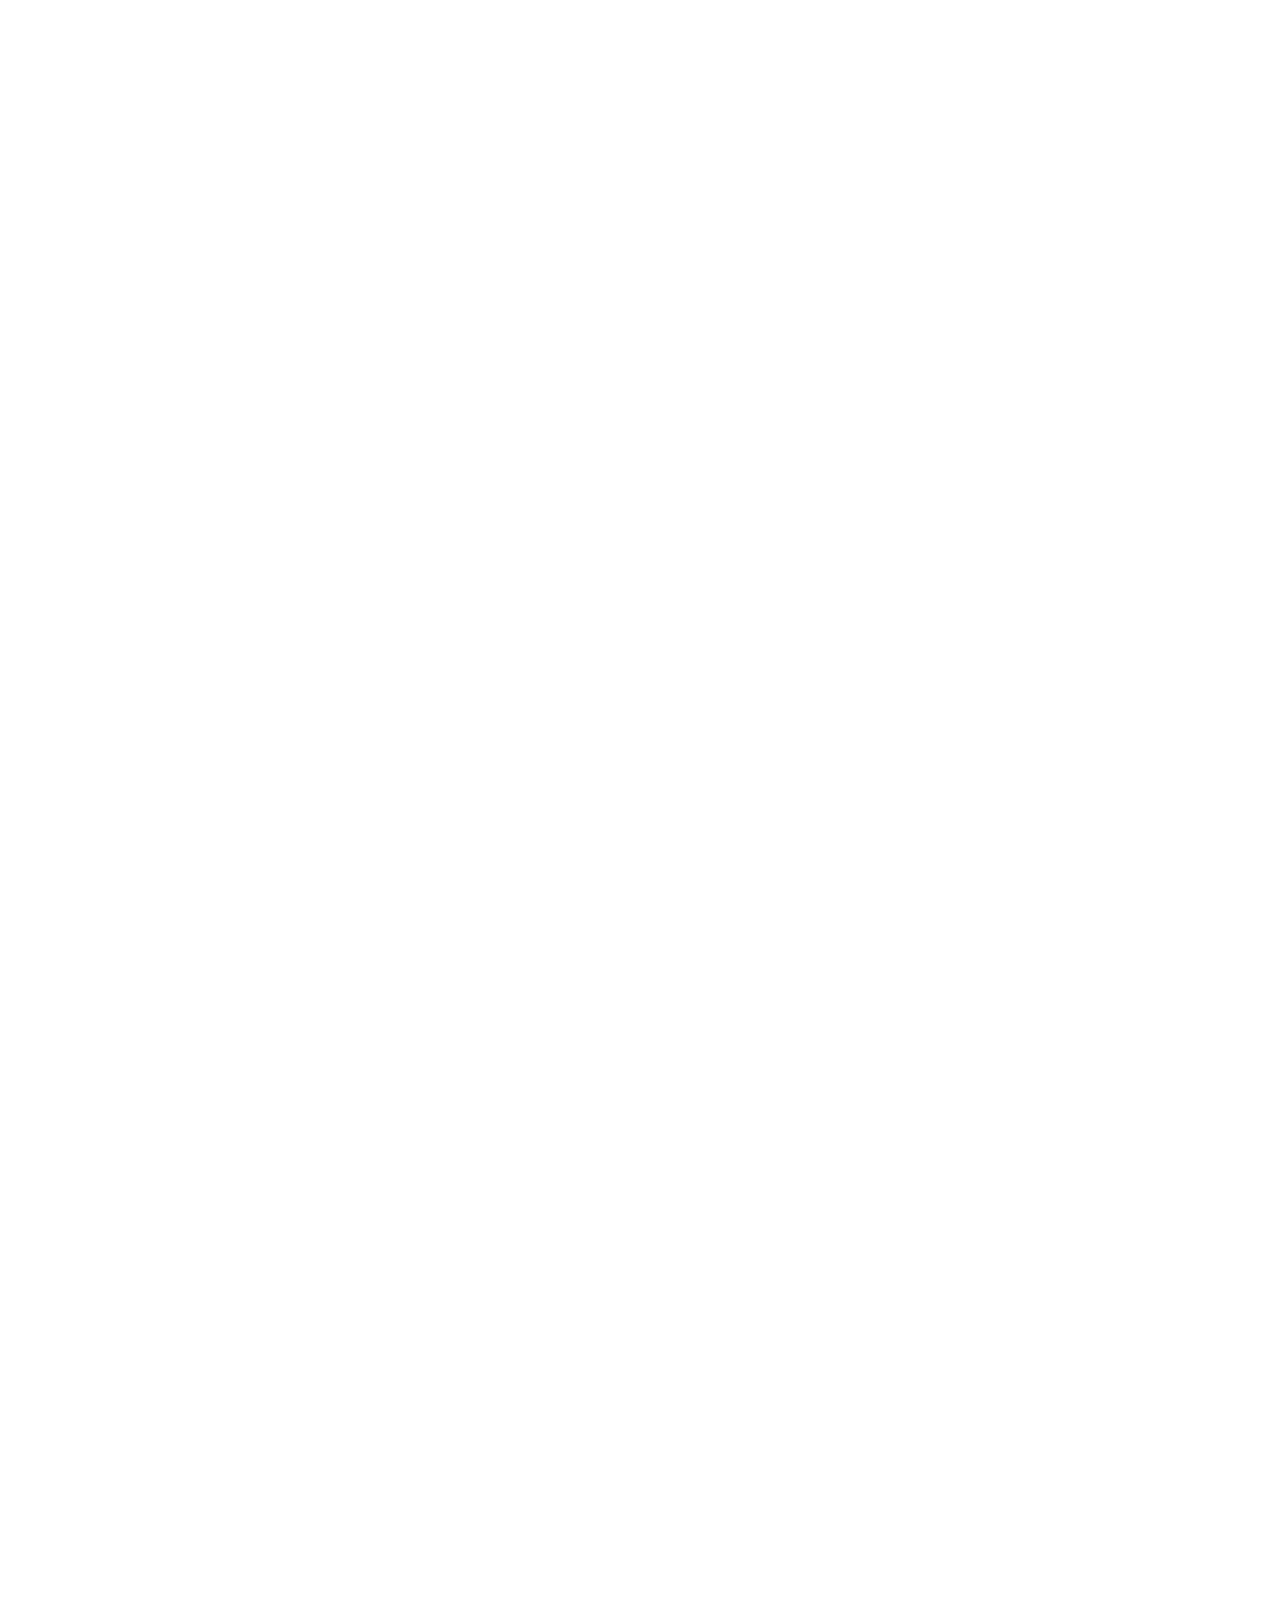
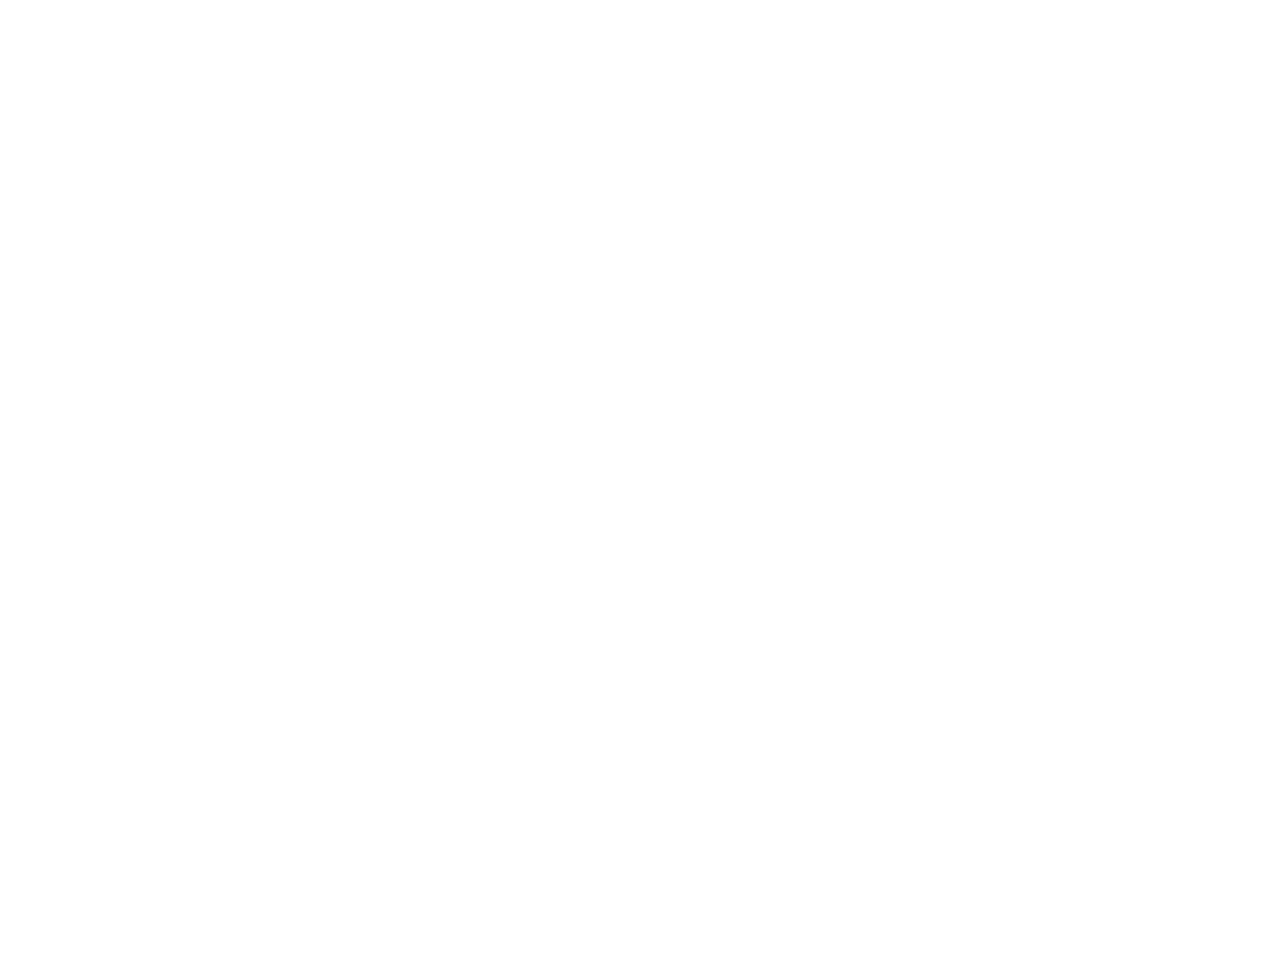
==== commit c53b88b1: "6" ====
--- a/BubbleQ.html
+++ b/BubbleQ.html
@@ -97,18 +97,22 @@
                 <div id="bubblevideo" class="project-real-content col-xs-12 col-sm-12 col-md-8 col-md-offset-2">
                 <video width="840" height="567" autoplay loop>
                       <source src="bubble.mov" type="video/mp4" />
+                    <br>
+                    <br>
                 </video>
                 </div>
                 
                  <div class="project-real-content col-xs-12 col-sm-12 col-md-8 col-md-offset-2">
                     <div class="center-align">
-
-                            <button id="bubblebtn" type="button" class="btn-customized" style="width:180px;" onclick="window.open('https://itunes.apple.com/app/id1140715488');">Download BubbleQ</button>
-                    </div>
-                </div>
-                
-                <div class="project-real-content col-xs-12 col-sm-12 col-md-8 col-md-offset-2">
-
+<br>
+                   
+                            <img id="buttonimg" onclick="window.open('https://itunes.apple.com/app/id1140715488')" src="images/app.png" alt="app"  width="190">
+                        
+                    </div>
+                </div>
+                
+                <div class="project-real-content col-xs-12 col-sm-12 col-md-8 col-md-offset-2">
+<br>
                     <p class="regular">This project is a semester-long MPS project. It provided us an pportunity to work with clients and use our skills to fulfill their needs. Our clients were Professor Dan Cosley and his PHD student Bin Xu from Relmagination Lab in Cornell. They are researching on different means of digital communication and our task was to design an App to reflect one of their concept. We also need to come up with an alternative design to compare with the concept. I was the UX Lead and Visual Designer on a team of three students with different backgrounds(engineering, finance).</p>
                     <p class="regular">The normal way of digital communication is that friends can send messages to each other without limit. The new means of communication our clients are exploring is that you can not send content to your friends without their permission. You can only tell them that you want to talk and it is their decision if they will let you talk. Vice versa.</p>
                     <p class="regular">This app mainly serves for research purpose rather than commercial purpose so we did not conduct user research and directly started to design the interface. After several rounds of discussion, we decided to use the metaphor "bubble" to reflect this concept. If you want to talk to someone, you have to receive a bubble sent by him first. </p>
--- a/css/style.css
+++ b/css/style.css
@@ -9,6 +9,23 @@
 /* line 19, bootstrap/_normalize.scss */
 body {
   margin: 0;
+}
+
+#buttonimg {
+    cursor: pointer;
+}
+
+#myBtn {
+    display: none; /* Hidden by default */
+    position: fixed; /* Fixed/sticky position */
+    bottom: 30px; /* Place the button at the bottom of the page */
+    left: 40px; /* Place the button 30px from the right */
+    z-index: 99; /* Make sure it does not overlap */
+    border: none; /* Remove borders */
+    outline: none; /* Remove outline */
+    cursor: pointer; /* Add a mouse pointer on hover */
+    padding: 0px; /* Some padding */
+    border-radius: 30px; /* Rounded corners */
 }
 
 /* line 45, bootstrap/_normalize.scss */
@@ -59,6 +76,14 @@
 a:hover {
   outline: 0;
 }
+
+span:hover {
+  background-color: lightyellow;
+  cursor: pointer;
+ 
+}
+
+
 
 /* line 109, bootstrap/_normalize.scss */
 abbr[title] {
@@ -17241,7 +17266,7 @@
   position: absolute;
   display: inline-block;
   height: 85px;
-  width: 250px;
+  width: 300px;
   left: 200px;
   top: 6px;
 }
@@ -17838,6 +17863,8 @@
 }
 
 /* line 725, style.scss */
+
+
 .nav-icon {
   width: 100px;
   height: 100px;
@@ -27395,3 +27422,4 @@
     display: none !important;
   }
 }
+
